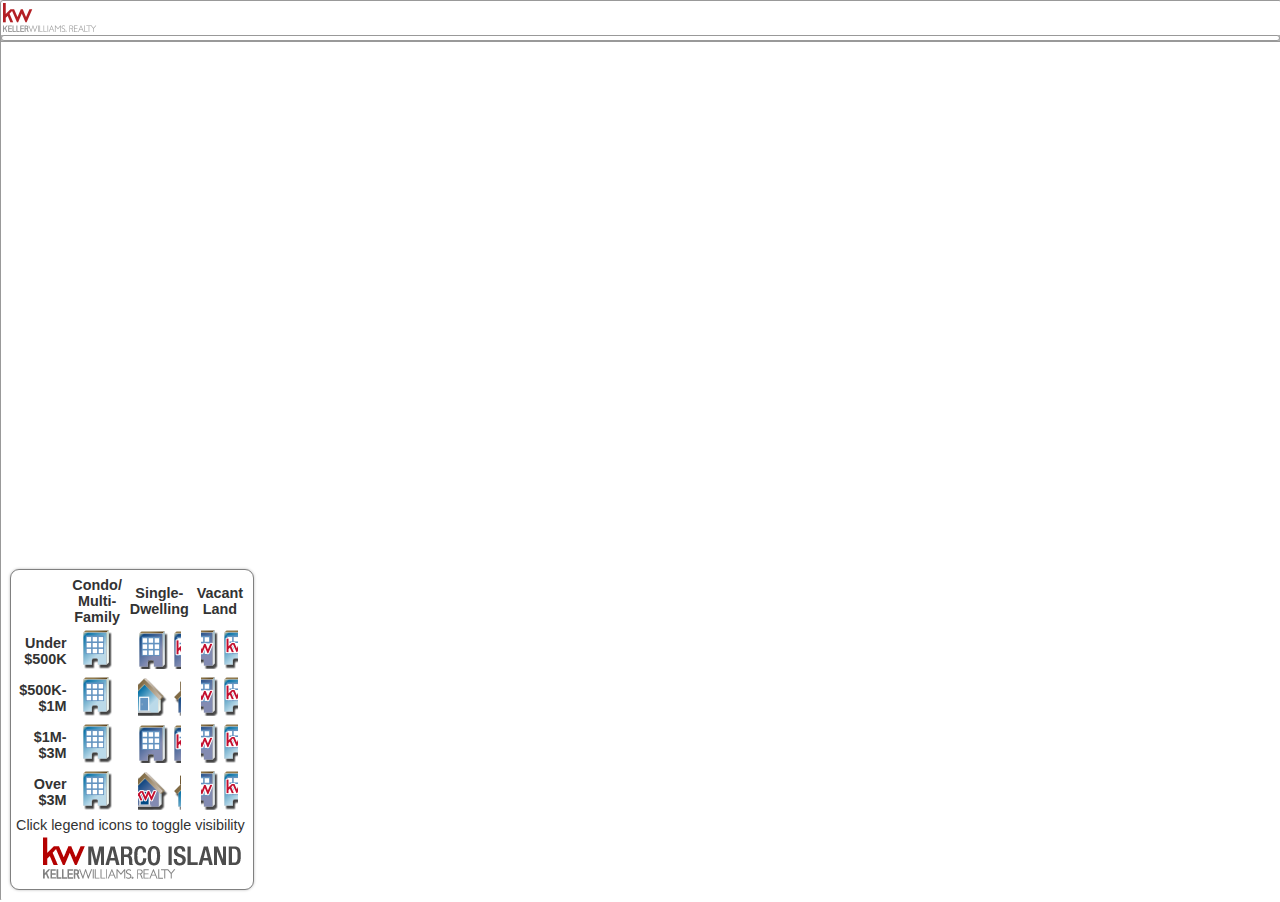
==== index.html @ 0f89864e "split the maps into separate files" ====
﻿<!DOCTYPE html>
<html>
  <head>
    <meta http-equiv="Content-Type" content="text/html; charset=utf-8">
    <title>Keller Williams Marco Island Realty - Property Locator Map</title>
    <link rel="stylesheet" type="text/css" href="//js.arcgis.com/3.10/js/dojo/dijit/themes/claro/claro.css">
    <link rel="stylesheet" type="text/css" href="//js.arcgis.com/3.10/js/dojo/dijit/themes/claro/document.css">

    <link rel="stylesheet" type="text/css" href="//js.arcgis.com/3.10/js/dojo/dojox/layout/resources/FloatingPane.css">

    <link rel="stylesheet" type="text/css" href="//js.arcgis.com/3.10/js/esri/css/esri.css" />

    <link rel="stylesheet" type="text/css" href="css/layout.css">
    <!--[if IE]>
      <link rel="stylesheet" type="text/css" href="css/ie.css" />
    <![endif]-->
    <script type="text/javascript">
    var path_location = location.pathname.replace(/\/[^/]+$/, '');
    var dojoConfig = {
      parseOnLoad: true,
      packages: [{
        name: "esriTemplate",
        location: path_location
      }, {
        name: "utilities",
        location: path_location + '/javascript'
      }, {
        name: "apl",
        location: path_location + '/apl'
      },{
        name: "templateConfig",
        location: path_location
      }]
    };
    </script>
    <script type="text/javascript" src="//js.arcgis.com/3.10/">

    </script>
    <script type="text/javascript">
      dojo.require("esri.layout");
    </script>
 
    <script type="text/javascript" src="javascript/layout.js">
    </script>
		<script type="text/javascript" src="javascript/layout-original-index.js">
    </script>
    <script type="text/javascript">
      dojo.require("utilities.App");
      dojo.require("dojo.on");
      dojo.require("templateConfig.commonConfig");
 

      var i18n;
      dojo.ready(function(){


        i18n = dojo.i18n.getLocalization("esriTemplate","template");
        var  defaults = {
        	//The ID for the map from ArcGIS.com
        	// KWMI webmap: c1f7b48714c444428f253575a2be4e00
        	//Old KWMI webmap: 56b788d27a69416dbb644444a8ae4261
        	//webmap for authorization testing: ce20efa75f3b44f88a0a105d1cb44612
        	//webmap for proof with just 6 layers (house-kw, house-other, condo-kw, condo-other, vacant-kw, vacant-other): c1f7b48714c444428f253575a2be4e00
        	//webmap for 3rd proof: 6501c55424c6471581d98e0efe115297
        	//webmap for TEST of Final version: 74654601f5a24f8d874cc6093b9539b8
        	//webmap for Final version: "6501c55424c6471581d98e0efe115297",
        	//webmap for TEST of New Version with Naples included: "8ac113196e0947199231d4432416efaa",
        	webmap: "6501c55424c6471581d98e0efe115297",
        //Modify this to point to your sharing service URL if you are using the portal
        sharingurl: "http://www.arcgis.com",//for example: "http://www.arcgis.com",
        
        ////When editing you need to specify a proxyurl (see below) if the service is on a different domain
        //Specify a proxy url if you will be editing, using the elevation profile or have secure services or web maps that are not shared with everyone.
        //proxyurl: "http://dd.maps.com/demos_4/DotNet/proxy.ashx",
        //proxyurl: "http://localhost:17161/basic-viewer-template/DotNet/proxy.ashx",
        proxyurl: "http://kwmi.maps.com/DotNet/proxy.ashx",
       //The id for the web mapping application item that contains configuration info - in most
        //cases this will be null.
        appid: "",
        //set to true to display the title
        displaytitle: true,
        //Enter a title, if no title is specified, the webmap's title is used.
        title: "",
        //Enter a description for the application. This description will appear in the left pane
        //if no description is entered the webmap description will be used.
        description: "",
        //specify an owner for the app - used by the print option. The default value will be the web map's owner
        owner: '',
        //Specify a color theme for the app. Valid options are gray,blue,purple,green and orange
        theme: 'gray',
        //Optional tools - set to false to hide the tool
        //set to false to hide the zoom slider on the map
        displayslider: true,
        displaymeasure: false,
        displaybasemaps: true,
        displayoverviewmap: true,
        displayeditor: false,
        displaylegend: false,
        displaysearch: true,
        displaylayerlist: false,
        displaybookmarks: false,
        displaydetails: false,
        displaytimeslider: false,
        displayprint: false,
        displayprintlegend: false,
        displayeditortoolbar: false,
        displaymapwidgets:false, //deprecated. After the June 2014 release set displayHome and displayLocate instead
        home: true,
        locate: true,
        //i18n.viewer.main.scaleBarUnits,
        //The elevation tool uses the  measurement tool to draw the lines. So if this is set
        //to true then displaymeasure needs to be true too. NOTE: THis tool is deprecated and should no 
        //longer be used in the Basic Viewer. Use the new version of the template instead
        //https://github.com/Esri/elevation-profile-template
        displayelevation: false,
        //This option is used when the elevation chart is displayed to control what is displayed when users mouse over or touch the chart. When true, elevation gain/loss will be shown from the first location to the location under the cursor/finger.
        showelevationdifference: false,
        displayscalebar: true,
        displayshare: false,
        //Set to true to display the left panel on startup. The left panel can contain the legend, details and editor. Set to true to
        //hide left panel on initial startup. 2
        leftPanelVisibility: true,
        //If the webmap uses Bing Maps data, you will need to provide your Bing Maps Key
        bingmapskey: commonConfig.bingMapsKey,
        //Get the default map units
        units: commonConfig.units, 
        //specify a group in ArcGIS.com that contains the basemaps to display in the basemap gallery
        //example: title:'ArcGIS Online Basemaps' , owner:esri
        basemapgroup: {
        	title: null, //'AGOL_basemaps_simple_subset', //null
          owner: null //'jessemaps' //null
        },
        //Enter the URL's to the geometry service, print task and geocode service. 
        helperServices: commonConfig.helperServices,
        //Set the label in the nls file for your browsers language
        printlayouts: [{
          layout: 'Letter ANSI A Landscape',
          label: i18n.tools.print.layouts.label1,
          format: 'PDF'
        }, {
          layout: 'Letter ANSI A Portrait',
          label: i18n.tools.print.layouts.label2,
          format: 'PDF'
        }, {
          layout: 'Letter ANSI A Landscape',
          label: i18n.tools.print.layouts.label3,
          format: 'PNG32'
        }, {
          layout: 'Letter ANSI A Portrait',
          label: i18n.tools.print.layouts.label4,
          format: 'PNG32'
        }],
        printlayout: false,
        printformat: "PNG32",
        //Specify the geocoder options. By default uses the geocoder widget with the default locators. If you specify a url value then that locator will be used.
        placefinder: {
          "url": "",
          "countryCode":"",
          "currentExtent":false,
          "placeholder": "",
          "singleLineFieldName":""
        },
        //when true locations searches use the current map extent. 
        searchextent: false,
        //Set link text and url parameters if you want to display clickable links in the upper right-corner
        //of the application.
        //ArcGIS.com. Enter link values for the link1 and link2 and text to add links. For example
        //url:'http://www.esri.com',text:'Esri'
        link1: {
          url: '',
          text: ''
        },
        link2: {
          url: '',
          text: ''
        },
        //specify the width of the panel that holds the editor, legend, details
        leftpanewidth: 285,
        //Restrict the map's extent to the initial extent of the web map. When true users
        //will not be able to pan/zoom outside the initial extent.
        constrainmapextent: false,
        //Provide an image and url for a logo that will be displayed as a clickable image
        //in the lower right corner of the map. If nothing is specified then the esri logo will appear.
        customlogo: {
        	image: 'images/mdc/KWRealtyMarcoIsland-Mapscom_logos-white.png', //Maps-logo-white-110x36.png //KWRealtyMarcoIsland-Mapscom_logos-white.png  //'images/mdc/MapscomLogo_143x34.png'  //"images/mdc/Maps-logo-white-110x36.png"
          link: ''
        },
        //embed = true means the margins will be collapsed to just include the map no title or links
        embed: true
      };
        var supportsLocalization = true;
        var app = new utilities.App(defaults, supportsLocalization);
        dojo.on(app, "ready", function(config){

          initMap(config);
        });

      });

    </script>
  </head>

  <body class="claro">
		<div id="bc" data-dojo-type="dijit.layout.BorderContainer" data-dojo-props="design:'headline', gutters:false"
    style="width:100%; height:100%;padding:0;">
      <!-- Header Section-->
      <div id="header" data-dojo-type="dijit.layout.ContentPane" data-dojo-props="region:'top'">
        <!--Title dyanmically generated -->
        <div id="nav" style='display:none;'>
          <!-- links are dynamically generated-->
          <ul>
            <li id="link1List"></li>
            <li>|</li>
            <li id="link2List"></li>
          </ul>
        </div>
      </div>
      <!--End Header-->
      <!-- Main Content Section (map, toolbars, left panel)-->
      <div id="mainWindow" data-dojo-type="dijit.layout.ContentPane" data-dojo-props="region:'center'"
      style="width:100%;height:100%;">
        <div data-dojo-type="dijit.layout.BorderContainer" data-dojo-props="design:'headline',gutters:false"
        style="width:100%;height:100%;padding:0;">
          <!-- Toolbar (Search Basemap Measure)-->
          <div id="toolbarContainer_bv" data-dojo-type="dijit.layout.ContentPane" data-dojo-props='region:"top"'>
            <div data-dojo-type="dijit.Toolbar">
              <div id="webmap-toolbar-left">
                <!--Toolbar buttons (Legend, Details, Edit) created dynamically-->
              </div>
              <div id="webmap-toolbar-right">
                <!--create the search tool-->
              </div>
              <div id="webmap-toolbar-center">
                <!--Basemap,measure,share,time and layer list tools added if enabled-->
              </div>
            </div>
          </div>
          <!--End Toolbar-->
          <!--Left Panel-->
          <div data-dojo-type="dijit.layout.BorderContainer" id="leftPane" data-dojo-props="design:'headline', gutters:false,region:'left'"
          style="height:100%;padding:0;display:none;"></div>
          <!--End Left Panel-->
          <!-- Map Section -->
          <div id="map" data-dojo-type="dijit.layout.ContentPane" data-dojo-props='region:"center"' dir="ltr">
            <div id="logo" class="logo" style="display:none;">
              <!--If a logo is specified in config section then the logo will be added
              to the map-->
            </div>

						<div id="legendCustom" class="interior-graphics">
							
							<table>
								<tr>
									<td> </td>
									<td class="legendColumnnHeader">Condo/<br />Multi-<br />Family</td>
									<td class="legendColumnnHeader">Single-<br />Dwelling</td>
									<td class="legendColumnnHeader">Vacant<br />Land</td>
								</tr>
								<tr class="iconRow">
									<td>Under<br />$500K</td>
										<td><input type='checkbox' name='CondoClass5' class="legendIconSprite condo" value='CondoClass5' id="CondoClass5" /><label for="CondoClass5"></label></td>
										<td><input type='checkbox' name='HouseClass5' class="legendIconSprite house" value='HouseClass5' id="HouseClass5" checked="checked"/><label for="HouseClass5"></label></td>
										<td><input type='checkbox' name='VacantClass5' class="legendIconSprite vacant" value='VacantClass5' id="VacantClass5" /><label for="VacantClass5"></label></td>
								</tr>
								<tr class="iconRow">
									<td>$500K-<br />$1M</td>
										<td><input type='checkbox' name='CondoClass4' class="legendIconSprite condo" value='CondoClass4' id="CondoClass4" /><label for="CondoClass4"></label></td>
										<td><input type='checkbox' name='HouseClass4' class="legendIconSprite house" value='HouseClass4' id="HouseClass4" checked="checked"/><label for="HouseClass4"></label></td>
										<td><input type='checkbox' name='VacantClass4' class="legendIconSprite vacant" value='VacantClass4' id="VacantClass4" /><label for="VacantClass4"></label></td>
								</tr>
								<tr class="iconRow">
									<td>$1M-<br />$3M</td>
										<td><input type='checkbox' name='CondoClass10' class="legendIconSprite condo" value='CondoClass10' id="CondoClass10" /><label for="CondoClass10"></label></td>
										<td><input type='checkbox' name='HouseClass10' class="legendIconSprite house" value='HouseClass10' id="HouseClass10" checked="checked"/><label for="HouseClass10"></label></td>
										<td><input type='checkbox' name='VacantClass10' class="legendIconSprite vacant" value='VacantClass10' id="VacantClass10" /><label for="VacantClass10"></label></td>
								</tr>
								<tr class="iconRow">
									<td>Over<br />$3M</td>
										<td><input type='checkbox' name='CondoClass2' class="legendIconSprite condo" value='CondoClass2' id="CondoClass2" /><label for="CondoClass2"></label></td>
										<td><input type='checkbox' name='HouseClass2' class="legendIconSprite house" value='HouseClass2' id="HouseClass2" checked="checked"/><label for="HouseClass2"></label></td>
										<td><input type='checkbox' name='VacantClass2' class="legendIconSprite vacant" value='VacantClass2' id="VacantClass2" /><label for="VacantClass2"></label></td>
								</tr>
								<tr>
									<td colspan="4">
										<div class="legendNote">Click legend icons to toggle visibility</div>
										<img src="images/kwmi/KellerWilliamsRealtyMarcoIsland_logo_200x44.png" alt="Keller Williams Marco Island" />

									</td>
								</tr>
							</table>
						</div>

						<!--<div id="legendStatic" class="interior-graphics">
							<img src="images/kwmi/KWMI_legend3_transparent.png" alt="map legend" />
						</div>-->

            <!--Floating window that contains the measure dijit-->
            <div id="floater">
              <div id="measureDiv"></div>
            </div>
            <!--Floating window contains the time slider-->
            <div id="timeFloater" style='display:none;'></div>
          </div>
          <!--end Map section-->
        </div>
				<div id="kellerWilliamsLogo"><img src="images/kwmi/KellerWilliamsRealtyMarcoIsland_logoWhite_148x35.png" alt="Keller Williams Marco Island Realty" /></div>
      </div>
      <div id="bottomPane" dojotype="dijit.layout.ContentPane" region="bottom"
      gutters="false" style="display:none;margin:10px 5px;width:auto;height:275px;background-color:white;"></div>
      <!-- End Main Content section-->
    </div>
  </body>

</html>
---- css/layout.css ----
html,body {
  height:100%;
  width:100%;
  overflow:hidden;
  margin:0;
  padding:0;

}
/*The image specified for the body is used to apply the gradient background to the entire page*/
body {
  font-family:"helvetica neue", helvetica, arial, sans-serif;
  color:#333;
  margin:0px;
  padding:0px;
}

.HomeButton .home{
background-color: #545454;

}
.HomeButton .home:hover {
background-color:#eee;
background-color: rgb(238, 238, 238);
}

.HomeButton .home:active {
background-color:#ddd;
}
.LocateButton .zoomLocateButton {
 position: absolute;
 top:165px;
 left:20px;
 z-index: 50;
 background-color: #545454;
}
.HomeButton .home:hover{
 background-color: #CEE1EC;  
}
.LocateButton .zoomLocateButton:hover {
 background-color: #CEE1EC;
}


.notembed{
  height:98%;
  width:98%;
  margin:0 10px;
  padding:0;
}
.notembed #header{
  padding:4px;
  overflow:hidden;
}
.embed #map{
  background-color: transparent;
}
.embed .claro .dijitContentPane {
  padding:0px !important;
  margin:0px !important;
}
#header{
  padding:0px;
  overflow:hidden;
}

#webmapTitle{
  font-family:"gill sans",helvetica,arial,sans-serif;
  color: #333;
  font-size:32px;
  max-width:72%;
  float:left;
  white-space: nowrap;  
  overflow: hidden;  
  text-overflow: ellipsis;
  -o-text-overflow:ellipsis;
  padding-top:0px;
  margin-top:0px;
}
.esriPrint{
  padding:0px !important;
}
/*The main window is the box that contains the map, tools and left panel.*/
#mainWindow{
  border:solid 1px #999;
  padding:0px;
  -webkit-border-radius: 3px;
  -moz-border-radius: 3px;
  border-radius: 3px;
  -moz-box-shadow: 0 0 5px #888;
  -webkit-box-shadow: 0 0 5px #888;
  box-shadow: 0 0 5px #888;
}
#map {
  z-index: 0;
  padding:0px;
  border-right:solid 1px #999;
  border-bottom:solid 1px #999;
  -moz-box-shadow: inset 0 0 5px #888;
  -webkit-box-shadow: inset 0 0 5px #888;
  box-shadow: inner 0 0 5px #888;
  background-color:#fff;
}

/*Left pane contains a stack container with legend and webmap details*/
#leftPane {
  padding:0px;
  width:0px;
  border-right:solid 1px #999;
}
#leftPane a{
  color:#336699;
}
.dijitContentPane{
   overflow:visible;
}
#legendPanel{
/*width:100%;*/
}
#detailsPanel span,#legendPanel span{
  padding:0px;
}
#stackContainer {
  margin:0;
}
#stackContainer .panel_content {
  overflow-y:auto;
}
.esriScalebar{
  padding-right: 55px;
  padding-bottom: 11px;
}
/*styles for the top toolbar and buttons*/
#toolbarContainer_bv{
  overflow:visible;
  width:100% !important;
  padding:0px !important;
  height:34px;
  margin:0;
  color:#fff;
}
/*override claro background and other props*/
#toolbarContainer_bv .dijitToolbar {
  height:100%;
  overflow: visible;
}

.claro .dijitButton .dijitButtonNode, .claro .dijitDropDownButton .dijitButtonNode, .claro .dijitComboButton .dijitButtonNode, .claro .dijitToggleButton .dijitButtonNode{
background-image:none !important;
}
.claro .dijitToolbar{
  padding:0 !important;
}

/*Measure toggle button*/
.claro .dijitToolbar .dijitButtonNode:hover {
  color:#333;
}
.claro .dijitToolbar .dijitToggleButtonChecked .dijitButtonNode {
   color:#333;
   border-style: solid;
}
.claro .dijitToolbar .dijitButtonNode{
  color:#fff;
}

/*The top toolbar is split into three sections. */
#webmap-toolbar-left {
  float: left;
}

#webmap-toolbar-center {
  float: right;
}

#webmap-toolbar-right {
  float: right;
  width:250px;
}
#legendButton{
    color:#fff;
}
#detailButton{
    color:#fff;
}
/*Style for company logo added to the map*/
.logo{
  bottom:55px;
  cursor:pointer;
  position:absolute;
  right:20px;
  z-index:30;
}
.logo img{
  border:none;
}
/*Style for custom legend added to map*/
.interior-graphics{
  position:absolute;
  z-index:30;
  background-color: white;
  border: 1px solid gray;
  webkit-border-radius: 9px;
  -moz-border-radius: 9px;
  border-radius: 9px;
  -webkit-box-shadow: 0px 0px 3px 0px rgba(187,187,187,1);
  -moz-box-shadow: 0px 0px 3px 0px rgba(187,187,187,1);
  box-shadow: 0px 0px 3px 0px rgba(187,187,187,1);
}
.interior-graphics img{
  border:none;
  padding: 3px;
}

#legendCustom{
  bottom:10px;
  left:10px;
  font-weight:bold;
  font-size: 0.9em;
}
#legendStatic{
  bottom:10px;
  right:10px;
}

.legendNote {
  text-align: center;
  font-weight: normal;
}

#legendCustom table {
  margin: 4px 5px 0px 2px; /*(t r b l)*/
}

#legendCustom table tr:last-child {
  border-top: 1px solid silver;
}

#legendCustom table tr td:first-child{
  text-align:right;
}

/*Styles for the Custom Layer-Toggle Legend*/
.legendColumnnHeader {
  text-align:center;
}

.legendColumnnHeader.rotated {
/* Safari */
-webkit-transform: rotate(-45deg);

/* Firefox */
-moz-transform: rotate(-45deg);

/* IE */
-ms-transform: rotate(-45deg);

/* Opera */
-o-transform: rotate(-45deg);

/* Internet Explorer */
filter: progid:DXImageTransform.Microsoft.BasicImage(rotation=3);
}

.iconRow td {
  text-align: center;
}

input[type=checkbox].condo, input[type=checkbox].house, input[type=checkbox].vacant {
display:none;
}
       
input[type=checkbox] + label
{
      
height: 40px;
width: 37px;
display:inline-block;
padding: 0 0 0 0px;
text-align:center;
}


input[type=checkbox].legendIconSprite + label
{
  background: url('../images/kwmi/legendIconSprite.png') no-repeat top left;
}

input[type=checkbox].condo + label
{
  background-position: 0 0;
  width: 30px; height: 40px;
}
input[type=checkbox].house + label
{
  background-position: -35px 0;
  width: 43px; height: 39px;
}
input[type=checkbox].vacant + label
{
  background-position: -83px 0;
}

/*Class4 = Green*/
#CondoClass4:checked + label
{
  background-position: -197px 0;
  width: 30px; height: 40px;
}
#HouseClass4:checked + label
{
  background-position: -573px 0;
  width: 43px; height: 39px;
}
#VacantClass4:checked + label
{
  background-position: -1041px 0;
}
    
/*Class3 = Blue*/
#CondoClass3:checked + label
{
  background-position: -127px 0;
  width: 30px; height: 40px;
}
#HouseClass3:checked + label
{
  background-position: -477px 0;
  width: 43px; height: 39px;
}
#VacantClass3:checked + label
{
  background-position: -953px 0;
}

/*Class2 = Orange*/
#CondoClass2:checked + label
{
  background-position: -267px 0;
  width: 30px; height: 40px;
}
#HouseClass2:checked + label
{
  background-position: -669px 0;
  width: 43px; height: 39px;
}
#VacantClass2:checked + label
{
  background-position: -1129px 0;
}

/*Class1 = Purple*/
#CondoClass1:checked + label
{
  background-position: -337px 0;
  width: 30px; height: 40px;
}
#HouseClass1:checked + label
{
  background-position: -765px 0;
  width: 43px; height: 39px;
}
#VacantClass1:checked + label
{
  background-position: -1217px 0;
}

/*input[type=checkbox].condo + label
{
  background: url('../images/kwmi/condo_lightgray_40.png');
  background-size: 28px 37px;
  background-repeat: no-repeat;
  background-position: center;
}
input[type=checkbox].house + label
{
  background: url('../images/kwmi/house_lightgray_40.png');
  background-size: 40px 37px;
  background-repeat: no-repeat;
  background-position: center;
}
input[type=checkbox].vacant + label
{
  background: url('../images/kwmi/palm_lightgray_40.png');
  background-size: 37px 36px;
  background-repeat: no-repeat;
  background-position: center;
}*/
   
 
/*#CondoClass4:checked + label
{
  background: url('../images/kwmi/condo_green_40.png');
  background-size: 28px 37px;
  background-repeat: no-repeat;
  background-position: center;
}
#HouseClass4:checked + label
{
  background: url('../images/kwmi/house_green_40.png');
  background-size: 40px 37px;
  background-repeat: no-repeat;
  background-position: center;
}
#VacantClass4:checked + label
{
  background: url('../images/kwmi/palm_green_40.png');
  background-size: 37px 36px;
  background-repeat: no-repeat;
  background-position: center;
}
    
  
#CondoClass3:checked + label
{
  background: url('../images/kwmi/condo_blue_40.png');
  background-size: 28px 37px;
  background-repeat: no-repeat;
  background-position: center;
}
#HouseClass3:checked + label
{
  background: url('../images/kwmi/house_blue_40.png');
  background-size: 40px 37px;
  background-repeat: no-repeat;
  background-position: center;
}
#VacantClass3:checked + label
{
  background: url('../images/kwmi/palm_blue_40.png');
  background-size: 37px 36px;
  background-repeat: no-repeat;
  background-position: center;
}


#CondoClass2:checked + label
{
  background: url('../images/kwmi/condo_orange_40.png');
  background-size: 28px 37px;
  background-repeat: no-repeat;
  background-position: center;
}
#HouseClass2:checked + label
{
  background: url('../images/kwmi/house_orange_40.png');
  background-size: 40px 37px;
  background-repeat: no-repeat;
  background-position: center;
}
#VacantClass2:checked + label
{
  background: url('../images/kwmi/palm_orange_40.png');
  background-size: 37px 36px;
  background-repeat: no-repeat;
  background-position: center;
}


#CondoClass1:checked + label
{
  background: url('../images/kwmi/condo_purple_40.png');
  background-size: 28px 37px;
  background-repeat: no-repeat;
  background-position: center;
}
#HouseClass1:checked + label
{
  background: url('../images/kwmi/house_purple_40.png');
  background-size: 40px 37px;
  background-repeat: no-repeat;
  background-position: center;
}
#VacantClass1:checked + label
{
  background: url('../images/kwmi/palm_purple_40.png');
  background-size: 37px 36px;
  background-repeat: no-repeat;
  background-position: center;
}*/


/* Legend Icon Preloaders */
/*

input[type=checkbox].condo:before
{
  width:0;
  height:0;
  visibility:hidden;
  position:absolute;
}
input[type=checkbox].condo:before
{
  content: url('../images/kwmi/condo_lightgray_40.png');
}
input[type=checkbox].house:before
{
  content: url('../images/kwmi/house_lightgray_40.png');
}
input[type=checkbox].vacant:before
{
  content: url('../images/kwmi/palm_lightgray_40.png');

}
*/

/*Styles for the toolbar buttons*/
 .esriBasemapIcon {
  background-image: url(../images/Basemap16.png);
  background-repeat: no-repeat;
  display: inline-block;
  height: 16px;
  width: 16px;
  margin: 4px 0 4px 4px;
}
.esriLegendIcon{
  background-image: url(../images/Legend16.png);
  background-repeat:no-repeat;
  display:inline-block;
  height:16px;
  width:16px;
  margin: 4px 0 4px 4px;
}
.esriDetailsIcon{
  background-image:url(../images/details.png);
  background-repeat:no-repeat;
  display:inline-block;
  height:16px;
  width:16px;
  margin:4px 0 4px 4px;
}
.esriBookmarkIcon{
  background-image:url(../images/bookmarks.png);
  background-repeat:no-repeat;
  display:inline-block;
  height:16px;
  width:16px;
  margin: 4px 0 4px 4px;
}
.esriLayerIcon{
  background-image:url(../images/contents.png);
  background-repeat:no-repeat;
  display:inline-block;
  height:16px;
  width:16px;
  margin:4px 0 4px 4px;
}
.esriMeasureIcon {
  background-image: url(../images/Measure_Area16.png);
  background-repeat: no-repeat;
  display: inline-block;
  height: 16px;
  width: 16px;
  margin: 4px 0 4px 4px;
}
.esriLinkIcon{
  background-image: url(../images/LinkTo16.png);
  background-repeat: no-repeat;
  display: inline-block;
  height: 16px;
  width: 16px;
  margin: 4px 0 4px 4px;
}
.esriPrint .dijitComboButton .dijitIcon{
  background-image:url(../images/genericprint.png);
  background-repeat:no-repeat;
  display:inline-block;
  height:16px;
  width:16px;
  margin:4px 0 4px 4px;
}
.esriPrintIcon{
  background-image:url(../images/genericprint.png);
  background-repeat:no-repeat;
  display:inline-block;
  height:16px;
  width:16px;
  margin:4px 0 4px 4px;
}
.esriPrint{
  display:inline-block;

}
 .claro .dijitComboButton:hover{
   color:#333;
   background-color: #E2EBF2;
}
.esriLoadingIcon{
  background-image:url(../images/loading_black.gif);
  background-repeat:no-repeat;
  display:inline-block;
  height:16px;
  width:16px;
  margin:4px 0 4px 4px;
}
.esriTimeIcon{
  background-image: url(../images/timer.png);
  background-repeat:no-repeat;
  display:inline-block;
  height:16px;
  width:16px;
  margin:4px 0 4px 4px;
}
.esriEditIcon{
  background-image: url(../images/edit_20x20.png);
  background-repeat: no-repeat;
  display: inline-block;
  height: 16px;
  width: 16px;
  margin: 4px 0 4px 4px;
}
.twitterIcon {
  background-image: url(../images/twittersm.png);
  background-repeat:no-repeat;
  width: 16px;
  height: 16px;
  padding-right:2px;
}
.emailIcon {
  background-image: url(../images/email.png);
  background-repeat:no-repeat;
  width: 16px;
  height: 16px;
  padding-right:2px;
}
.facebookIcon {
  background-image: url(../images/facebook.png);
  background-repeat:no-repeat;
  width: 16px;
  height: 16px;
  padding-right:2px;
}
/*style for the print link*/
.esriPrintout{
  color:#fff;
}
/*styles for the share dropdown menu items*/
.iconLink{
  text-decoration:none;
  border: 0 none;
  color:#333;
}
 td.dijitMenuItemIconCell,td.dijitMenuItemLabel{
  padding:5px 5px !important;
 }
.dijitMenuItem{
  padding:10px 10px !important;
}
/*change the default arrow used by the basemap dropdown button from black to gray*/
.claro .dijitArrowButtonInner {
  background-image: url("../images/buttonArrows.png"); 
  background-position:-152px 53%;
}
/*Use a white arrow for the dropdown*/
.claro .dijitArrowButtonInner {
  background-image: url("../images/buttonArrows.png");
  background-position:-53px 53% !important;
}
/*Use a white arrow for the basemap, bookmarks and share dropdown buttons*/
/*#basemapBtn_label + span, #shareButton_label + span, #bookmarkButton_label + span,#layerBtn_label  + span{
  background-position:-53px 53%;
}*/
/*Styles for the links to Esri and ArcGIS.com*/
#nav {
  float:right;
  position:absolute;
  right:10px;
  top:10px;
  height:100%;
}
#nav a:link,
#nav a:visited{
  padding:5px 5px 4px 5px;
  color:#666;
  text-decoration:none;
}
#nav a:hover{
  text-decoration:underline;
  color:#444;
}
#nav ul{
  padding:bottom:5px;
}
#nav li {
  display:inline;
  padding:0;
  margin:0;
}

#basemapGallery{
  z-index: 1;
  position:relative;
  overflow: auto !important;
  background-color: #FFF;
  border: 1px solid #ccc;
}
#layerMenu{
  background-color: #FFF !important;
  border: 1px solid #ccc !important;
}
.menuIcon{
  width:16px;
  height: 16px;
}
.claro .dijitMenu{
  border: none;
}
/*Border for the overview map*/
.esriOverviewMap.ovwTR .ovwContainer { 
  border-bottom: 2px solid #999 !important;
  border-left: 2px solid #999 !important;
  -webkit-border-bottom-left-radius: 4px !important;
  -moz-border-radius-bottomleft: 4px !important;
  border-bottom-left-radius: 4px !important;
  padding: 0 !important;
}

 /*CSS Styles for the measurement widget floating panel*/
#floater {
   top:0px;
   left:50px;
   overflow:hidden;
   background-color:#fff;
   border: solid 1px #999;
   border-radius:3px;
  -moz-border-radius:3px;
  -webkit-border-radius: 3px; 
  padding:0px !important;
} 
.dojoxFloatingPaneContent{
  font-family:"helvetica neue", helvetica, arial, sans-serif;
  font-size:8pt;
  font-weight:bold;
  padding-bottom:4px;
}
.dojoxFloatingPaneTitle{
  color:#fff;
  font-family:"helvetica neue", helvetica, arial, sans-serif;
  font-size:12pt;
  font-weight:bold;
  width:100%;
  padding-left:8px;
}

/*Styles for the time slider floating window*/
#timeFloater {
  position:absolute;
  top:30px;
  left:0px;
   overflow:hidden;
   background-color:#fff;
   border: solid 1px #999;
   border-radius:3px;
  -moz-border-radius:3px;
  -webkit-border-radius: 3px; 
  padding:0px !important;

} 
.timeLabel{
   text-align:center;
   padding:20px;
}

#measureDiv{
  padding:2px !important;
}
#measureTool{
  width:214px;
}


/*remove the botttom border from the measurement tools result label*/
.resultLabel{
  border-bottom:none !important;
  font-family:"helvetica neue", helvetica, arial, sans-serif;
}



/*slider customizations*/
.esriSimpleSliderVertical .esriSimpleSliderIncrementButton ,.esriSimpleSliderVertical .esriSimpleSliderDecrementButton  {
  -webkit-border-radius: 4px;
  -moz-border-radius: 4px;
  border-radius: 4px;
  box-shadow: 0 0 0.25em #BBBBBB;
  width:32px;
  height: 32px;
}

.esriSimpleSlider {
  border: none !important;
  background-color:transparent !important;
  color:#fff !important;
  box-shadow:none !important;
  -webkit-box-shadow:none;
  -moz-box-shadow:none;
}
.esriSimpleSlider div{
  margin-top:10px;
  margin-bottom:10px;
}
.esriSimpleSliderVertical .esriSimpleSliderIncrementButton:hover ,.esriSimpleSliderVertical .esriSimpleSliderDecrementButton:hover  {
  background:#eee;
  background: rgb(238, 238, 238);
}
/*Styles for the search box (find address or place)*/
.esriGeocoderResultsOpen .esriGeocoderContainer{
  position: relative;
  z-index:1;
}
.simpleGeocoder .esriGeocoderResults{
  color:#333;
}
.simpleGeocoder .esriGeocoderResult{
  color:#333;
}
.simpleGeocoder{
  top:0;
  vertical-align: top;
  line-height: 30px;
  position: relative;
}
.arcgisTheme .esriGeocoder {
  border-radius:2px;
  border: solid 1px #fff;
}
.arcgisTheme .esriGeocoder input {
  font-style: italic;
  color: #333;
}
/*Specify font for the popup window*/
.esriPopup{
  font-family:"helvetica neue",helvetica,arial,sans-serif;
}

/*.esriPopup .pointer.top {
  background-position: 0 -616px;
}
.esriPopup .pointer.topLeft {
  left: 0px; top: -43px; background-position: 0 -525px; width: 51px; height: 45px;
}

.esriPopup .pointer.topRight {
  right: 0px; top: -43px; background-position: 0 -707px; width: 51px; height: 45px;
}*/
/*Define styles for the close button on the measure window panel*/
#closeBtn{
  position:absolute;
  top:1px;
  right:4px;
}
#closeBtn img{border:none;}

.esriBookmarkItem{
  cursor:pointer;
}
.esriBookmarkItem:hover{
  background-color:#CEE1EC;
}

.esriTemplatePicker .tooltip{
    display:none;
}

.esriDrawingToolbar{
    position:absolute;
    top:0px;
    right:0px;
    left:0px;
    border:none !important;
    margin-bottom:40px;

}
#bookmarkView{
  width: 100%;
  max-height: 448px;
  z-index: 1;
  overflow: auto !important;
  background-color: #fff;
  border: 1px solid #ccc;
}

/*Template picker styles*/
#editDiv{
  clear:both;
  display:block;
}
.toolbar.templatePicker{
    position: absolute;
    top:20px;
}
.templatePicker {
  border:none;
  padding: 0;
  margin:3px;
}

.templatePicker .grid .groupLabel{
  font-weight:bold !important;
  padding:0px;
}
#editPanel{
  padding:0px !important;
}
#editDiv{
  padding-right:4px;
}
.templatePicker .grid .dojoxGridRow {
    border-bottom-color: #ccc;
    border-top-color: #ccc;
}
.templatePicker .grid  .selectedItem {
  border: 1px solid #999 !important;

}
#editDiv.dojoxGrid .grid{

}

#geocodeOtherResults{
  padding: 10px 0 6px 0;
}

.customMenuPopup{
  overflow-y:auto !important;
}

#kellerWilliamsLogo {
  position:absolute;
  top:0px;
  left:0px;
}
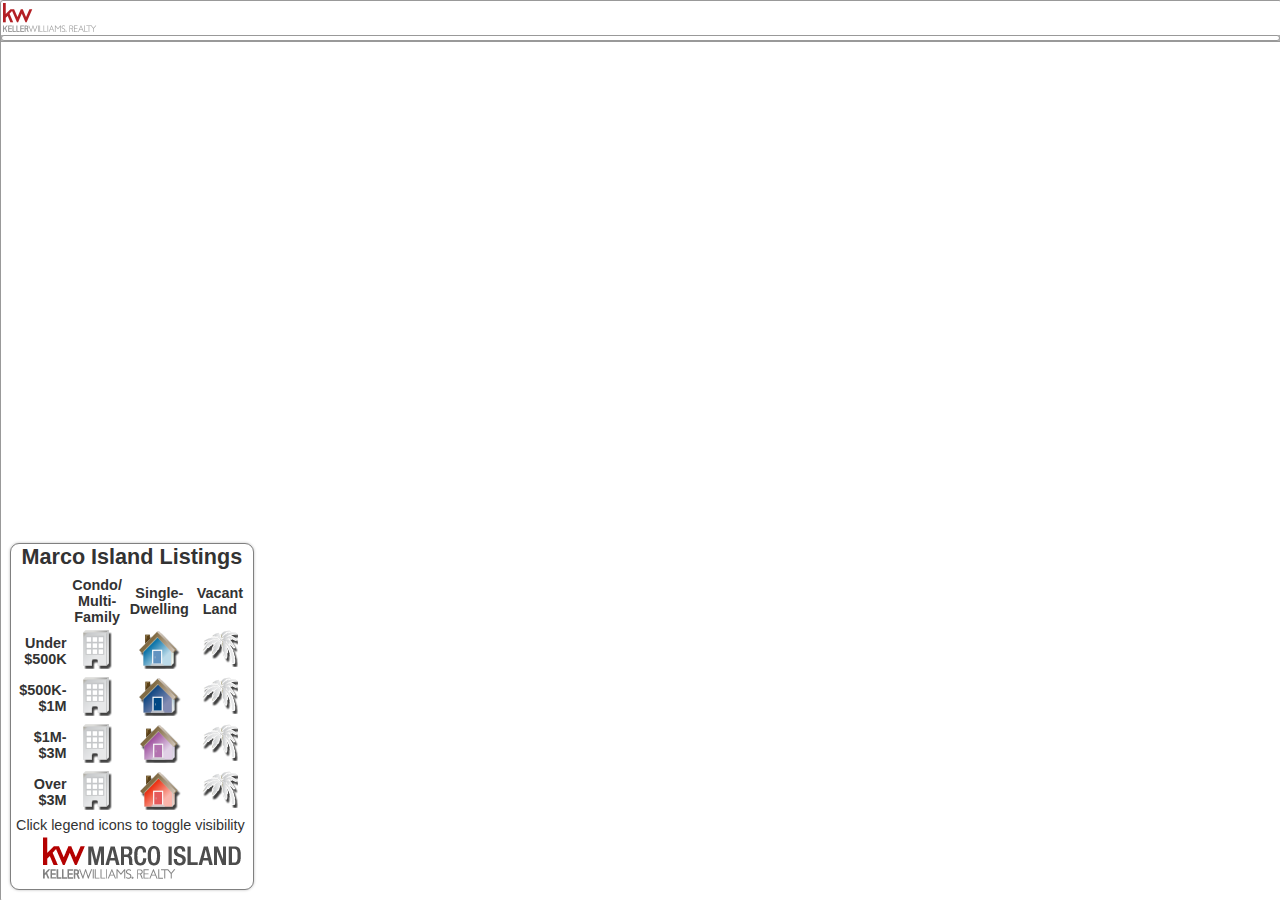
==== commit a10e1509: "Redirect old map at site root to marco-island map" ====
--- a/index.html
+++ b/index.html
@@ -1,314 +1,7 @@
-﻿<!DOCTYPE html>
+<!DOCTYPE html>
 <html>
-  <head>
-    <meta http-equiv="Content-Type" content="text/html; charset=utf-8">
-    <title>Keller Williams Marco Island Realty - Property Locator Map</title>
-    <link rel="stylesheet" type="text/css" href="//js.arcgis.com/3.10/js/dojo/dijit/themes/claro/claro.css">
-    <link rel="stylesheet" type="text/css" href="//js.arcgis.com/3.10/js/dojo/dijit/themes/claro/document.css">
-
-    <link rel="stylesheet" type="text/css" href="//js.arcgis.com/3.10/js/dojo/dojox/layout/resources/FloatingPane.css">
-
-    <link rel="stylesheet" type="text/css" href="//js.arcgis.com/3.10/js/esri/css/esri.css" />
-
-    <link rel="stylesheet" type="text/css" href="css/layout.css">
-    <!--[if IE]>
-      <link rel="stylesheet" type="text/css" href="css/ie.css" />
-    <![endif]-->
-    <script type="text/javascript">
-    var path_location = location.pathname.replace(/\/[^/]+$/, '');
-    var dojoConfig = {
-      parseOnLoad: true,
-      packages: [{
-        name: "esriTemplate",
-        location: path_location
-      }, {
-        name: "utilities",
-        location: path_location + '/javascript'
-      }, {
-        name: "apl",
-        location: path_location + '/apl'
-      },{
-        name: "templateConfig",
-        location: path_location
-      }]
-    };
-    </script>
-    <script type="text/javascript" src="//js.arcgis.com/3.10/">
-
-    </script>
-    <script type="text/javascript">
-      dojo.require("esri.layout");
-    </script>
- 
-    <script type="text/javascript" src="javascript/layout.js">
-    </script>
-		<script type="text/javascript" src="javascript/layout-original-index.js">
-    </script>
-    <script type="text/javascript">
-      dojo.require("utilities.App");
-      dojo.require("dojo.on");
-      dojo.require("templateConfig.commonConfig");
- 
-
-      var i18n;
-      dojo.ready(function(){
-
-
-        i18n = dojo.i18n.getLocalization("esriTemplate","template");
-        var  defaults = {
-        	//The ID for the map from ArcGIS.com
-        	// KWMI webmap: c1f7b48714c444428f253575a2be4e00
-        	//Old KWMI webmap: 56b788d27a69416dbb644444a8ae4261
-        	//webmap for authorization testing: ce20efa75f3b44f88a0a105d1cb44612
-        	//webmap for proof with just 6 layers (house-kw, house-other, condo-kw, condo-other, vacant-kw, vacant-other): c1f7b48714c444428f253575a2be4e00
-        	//webmap for 3rd proof: 6501c55424c6471581d98e0efe115297
-        	//webmap for TEST of Final version: 74654601f5a24f8d874cc6093b9539b8
-        	//webmap for Final version: "6501c55424c6471581d98e0efe115297",
-        	//webmap for TEST of New Version with Naples included: "8ac113196e0947199231d4432416efaa",
-        	webmap: "6501c55424c6471581d98e0efe115297",
-        //Modify this to point to your sharing service URL if you are using the portal
-        sharingurl: "http://www.arcgis.com",//for example: "http://www.arcgis.com",
-        
-        ////When editing you need to specify a proxyurl (see below) if the service is on a different domain
-        //Specify a proxy url if you will be editing, using the elevation profile or have secure services or web maps that are not shared with everyone.
-        //proxyurl: "http://dd.maps.com/demos_4/DotNet/proxy.ashx",
-        //proxyurl: "http://localhost:17161/basic-viewer-template/DotNet/proxy.ashx",
-        proxyurl: "http://kwmi.maps.com/DotNet/proxy.ashx",
-       //The id for the web mapping application item that contains configuration info - in most
-        //cases this will be null.
-        appid: "",
-        //set to true to display the title
-        displaytitle: true,
-        //Enter a title, if no title is specified, the webmap's title is used.
-        title: "",
-        //Enter a description for the application. This description will appear in the left pane
-        //if no description is entered the webmap description will be used.
-        description: "",
-        //specify an owner for the app - used by the print option. The default value will be the web map's owner
-        owner: '',
-        //Specify a color theme for the app. Valid options are gray,blue,purple,green and orange
-        theme: 'gray',
-        //Optional tools - set to false to hide the tool
-        //set to false to hide the zoom slider on the map
-        displayslider: true,
-        displaymeasure: false,
-        displaybasemaps: true,
-        displayoverviewmap: true,
-        displayeditor: false,
-        displaylegend: false,
-        displaysearch: true,
-        displaylayerlist: false,
-        displaybookmarks: false,
-        displaydetails: false,
-        displaytimeslider: false,
-        displayprint: false,
-        displayprintlegend: false,
-        displayeditortoolbar: false,
-        displaymapwidgets:false, //deprecated. After the June 2014 release set displayHome and displayLocate instead
-        home: true,
-        locate: true,
-        //i18n.viewer.main.scaleBarUnits,
-        //The elevation tool uses the  measurement tool to draw the lines. So if this is set
-        //to true then displaymeasure needs to be true too. NOTE: THis tool is deprecated and should no 
-        //longer be used in the Basic Viewer. Use the new version of the template instead
-        //https://github.com/Esri/elevation-profile-template
-        displayelevation: false,
-        //This option is used when the elevation chart is displayed to control what is displayed when users mouse over or touch the chart. When true, elevation gain/loss will be shown from the first location to the location under the cursor/finger.
-        showelevationdifference: false,
-        displayscalebar: true,
-        displayshare: false,
-        //Set to true to display the left panel on startup. The left panel can contain the legend, details and editor. Set to true to
-        //hide left panel on initial startup. 2
-        leftPanelVisibility: true,
-        //If the webmap uses Bing Maps data, you will need to provide your Bing Maps Key
-        bingmapskey: commonConfig.bingMapsKey,
-        //Get the default map units
-        units: commonConfig.units, 
-        //specify a group in ArcGIS.com that contains the basemaps to display in the basemap gallery
-        //example: title:'ArcGIS Online Basemaps' , owner:esri
-        basemapgroup: {
-        	title: null, //'AGOL_basemaps_simple_subset', //null
-          owner: null //'jessemaps' //null
-        },
-        //Enter the URL's to the geometry service, print task and geocode service. 
-        helperServices: commonConfig.helperServices,
-        //Set the label in the nls file for your browsers language
-        printlayouts: [{
-          layout: 'Letter ANSI A Landscape',
-          label: i18n.tools.print.layouts.label1,
-          format: 'PDF'
-        }, {
-          layout: 'Letter ANSI A Portrait',
-          label: i18n.tools.print.layouts.label2,
-          format: 'PDF'
-        }, {
-          layout: 'Letter ANSI A Landscape',
-          label: i18n.tools.print.layouts.label3,
-          format: 'PNG32'
-        }, {
-          layout: 'Letter ANSI A Portrait',
-          label: i18n.tools.print.layouts.label4,
-          format: 'PNG32'
-        }],
-        printlayout: false,
-        printformat: "PNG32",
-        //Specify the geocoder options. By default uses the geocoder widget with the default locators. If you specify a url value then that locator will be used.
-        placefinder: {
-          "url": "",
-          "countryCode":"",
-          "currentExtent":false,
-          "placeholder": "",
-          "singleLineFieldName":""
-        },
-        //when true locations searches use the current map extent. 
-        searchextent: false,
-        //Set link text and url parameters if you want to display clickable links in the upper right-corner
-        //of the application.
-        //ArcGIS.com. Enter link values for the link1 and link2 and text to add links. For example
-        //url:'http://www.esri.com',text:'Esri'
-        link1: {
-          url: '',
-          text: ''
-        },
-        link2: {
-          url: '',
-          text: ''
-        },
-        //specify the width of the panel that holds the editor, legend, details
-        leftpanewidth: 285,
-        //Restrict the map's extent to the initial extent of the web map. When true users
-        //will not be able to pan/zoom outside the initial extent.
-        constrainmapextent: false,
-        //Provide an image and url for a logo that will be displayed as a clickable image
-        //in the lower right corner of the map. If nothing is specified then the esri logo will appear.
-        customlogo: {
-        	image: 'images/mdc/KWRealtyMarcoIsland-Mapscom_logos-white.png', //Maps-logo-white-110x36.png //KWRealtyMarcoIsland-Mapscom_logos-white.png  //'images/mdc/MapscomLogo_143x34.png'  //"images/mdc/Maps-logo-white-110x36.png"
-          link: ''
-        },
-        //embed = true means the margins will be collapsed to just include the map no title or links
-        embed: true
-      };
-        var supportsLocalization = true;
-        var app = new utilities.App(defaults, supportsLocalization);
-        dojo.on(app, "ready", function(config){
-
-          initMap(config);
-        });
-
-      });
-
-    </script>
+	<head>
+		<title>Keller Williams Marco Island Realty - Property Locator Map -- Redirecting...</title>
+    <meta http-equiv="refresh" content="0;URL=marco-island.html" />
   </head>
-
-  <body class="claro">
-		<div id="bc" data-dojo-type="dijit.layout.BorderContainer" data-dojo-props="design:'headline', gutters:false"
-    style="width:100%; height:100%;padding:0;">
-      <!-- Header Section-->
-      <div id="header" data-dojo-type="dijit.layout.ContentPane" data-dojo-props="region:'top'">
-        <!--Title dyanmically generated -->
-        <div id="nav" style='display:none;'>
-          <!-- links are dynamically generated-->
-          <ul>
-            <li id="link1List"></li>
-            <li>|</li>
-            <li id="link2List"></li>
-          </ul>
-        </div>
-      </div>
-      <!--End Header-->
-      <!-- Main Content Section (map, toolbars, left panel)-->
-      <div id="mainWindow" data-dojo-type="dijit.layout.ContentPane" data-dojo-props="region:'center'"
-      style="width:100%;height:100%;">
-        <div data-dojo-type="dijit.layout.BorderContainer" data-dojo-props="design:'headline',gutters:false"
-        style="width:100%;height:100%;padding:0;">
-          <!-- Toolbar (Search Basemap Measure)-->
-          <div id="toolbarContainer_bv" data-dojo-type="dijit.layout.ContentPane" data-dojo-props='region:"top"'>
-            <div data-dojo-type="dijit.Toolbar">
-              <div id="webmap-toolbar-left">
-                <!--Toolbar buttons (Legend, Details, Edit) created dynamically-->
-              </div>
-              <div id="webmap-toolbar-right">
-                <!--create the search tool-->
-              </div>
-              <div id="webmap-toolbar-center">
-                <!--Basemap,measure,share,time and layer list tools added if enabled-->
-              </div>
-            </div>
-          </div>
-          <!--End Toolbar-->
-          <!--Left Panel-->
-          <div data-dojo-type="dijit.layout.BorderContainer" id="leftPane" data-dojo-props="design:'headline', gutters:false,region:'left'"
-          style="height:100%;padding:0;display:none;"></div>
-          <!--End Left Panel-->
-          <!-- Map Section -->
-          <div id="map" data-dojo-type="dijit.layout.ContentPane" data-dojo-props='region:"center"' dir="ltr">
-            <div id="logo" class="logo" style="display:none;">
-              <!--If a logo is specified in config section then the logo will be added
-              to the map-->
-            </div>
-
-						<div id="legendCustom" class="interior-graphics">
-							
-							<table>
-								<tr>
-									<td> </td>
-									<td class="legendColumnnHeader">Condo/<br />Multi-<br />Family</td>
-									<td class="legendColumnnHeader">Single-<br />Dwelling</td>
-									<td class="legendColumnnHeader">Vacant<br />Land</td>
-								</tr>
-								<tr class="iconRow">
-									<td>Under<br />$500K</td>
-										<td><input type='checkbox' name='CondoClass5' class="legendIconSprite condo" value='CondoClass5' id="CondoClass5" /><label for="CondoClass5"></label></td>
-										<td><input type='checkbox' name='HouseClass5' class="legendIconSprite house" value='HouseClass5' id="HouseClass5" checked="checked"/><label for="HouseClass5"></label></td>
-										<td><input type='checkbox' name='VacantClass5' class="legendIconSprite vacant" value='VacantClass5' id="VacantClass5" /><label for="VacantClass5"></label></td>
-								</tr>
-								<tr class="iconRow">
-									<td>$500K-<br />$1M</td>
-										<td><input type='checkbox' name='CondoClass4' class="legendIconSprite condo" value='CondoClass4' id="CondoClass4" /><label for="CondoClass4"></label></td>
-										<td><input type='checkbox' name='HouseClass4' class="legendIconSprite house" value='HouseClass4' id="HouseClass4" checked="checked"/><label for="HouseClass4"></label></td>
-										<td><input type='checkbox' name='VacantClass4' class="legendIconSprite vacant" value='VacantClass4' id="VacantClass4" /><label for="VacantClass4"></label></td>
-								</tr>
-								<tr class="iconRow">
-									<td>$1M-<br />$3M</td>
-										<td><input type='checkbox' name='CondoClass10' class="legendIconSprite condo" value='CondoClass10' id="CondoClass10" /><label for="CondoClass10"></label></td>
-										<td><input type='checkbox' name='HouseClass10' class="legendIconSprite house" value='HouseClass10' id="HouseClass10" checked="checked"/><label for="HouseClass10"></label></td>
-										<td><input type='checkbox' name='VacantClass10' class="legendIconSprite vacant" value='VacantClass10' id="VacantClass10" /><label for="VacantClass10"></label></td>
-								</tr>
-								<tr class="iconRow">
-									<td>Over<br />$3M</td>
-										<td><input type='checkbox' name='CondoClass2' class="legendIconSprite condo" value='CondoClass2' id="CondoClass2" /><label for="CondoClass2"></label></td>
-										<td><input type='checkbox' name='HouseClass2' class="legendIconSprite house" value='HouseClass2' id="HouseClass2" checked="checked"/><label for="HouseClass2"></label></td>
-										<td><input type='checkbox' name='VacantClass2' class="legendIconSprite vacant" value='VacantClass2' id="VacantClass2" /><label for="VacantClass2"></label></td>
-								</tr>
-								<tr>
-									<td colspan="4">
-										<div class="legendNote">Click legend icons to toggle visibility</div>
-										<img src="images/kwmi/KellerWilliamsRealtyMarcoIsland_logo_200x44.png" alt="Keller Williams Marco Island" />
-
-									</td>
-								</tr>
-							</table>
-						</div>
-
-						<!--<div id="legendStatic" class="interior-graphics">
-							<img src="images/kwmi/KWMI_legend3_transparent.png" alt="map legend" />
-						</div>-->
-
-            <!--Floating window that contains the measure dijit-->
-            <div id="floater">
-              <div id="measureDiv"></div>
-            </div>
-            <!--Floating window contains the time slider-->
-            <div id="timeFloater" style='display:none;'></div>
-          </div>
-          <!--end Map section-->
-        </div>
-				<div id="kellerWilliamsLogo"><img src="images/kwmi/KellerWilliamsRealtyMarcoIsland_logoWhite_148x35.png" alt="Keller Williams Marco Island Realty" /></div>
-      </div>
-      <div id="bottomPane" dojotype="dijit.layout.ContentPane" region="bottom"
-      gutters="false" style="display:none;margin:10px 5px;width:auto;height:275px;background-color:white;"></div>
-      <!-- End Main Content section-->
-    </div>
-  </body>
-
-</html>
+</html>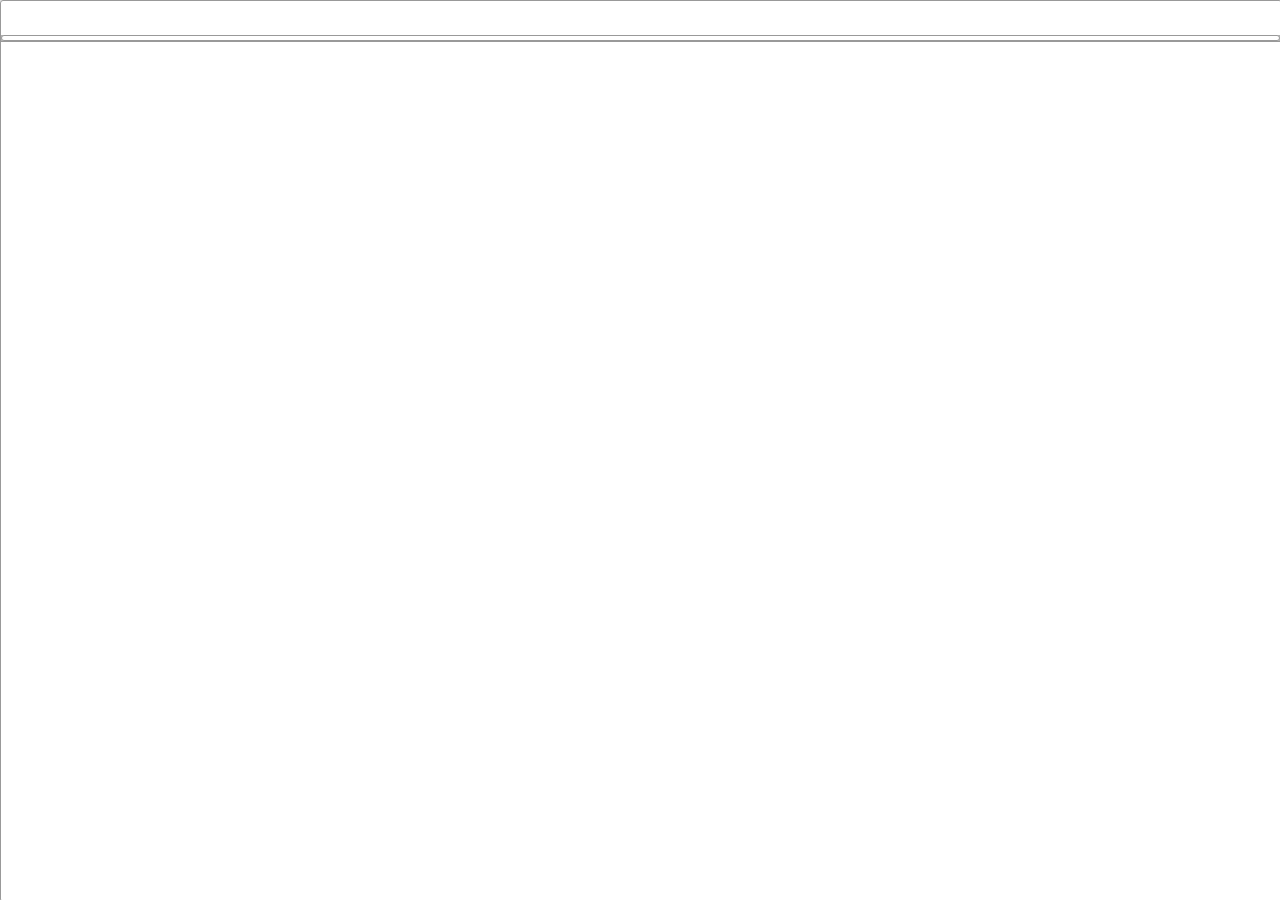
==== commit 2a85d262: "Merge remote-tracking branch 'upstream/master'" ====
--- a/index.html
+++ b/index.html
@@ -1,7 +1,253 @@
 <!DOCTYPE html>
 <html>
-	<head>
-		<title>Keller Williams Marco Island Realty - Property Locator Map -- Redirecting...</title>
-    <meta http-equiv="refresh" content="0;URL=marco-island.html" />
+  <head>
+    <meta http-equiv="Content-Type" content="text/html; charset=utf-8">
+    <title></title>
+    <link rel="stylesheet" type="text/css" href="//js.arcgis.com/3.14/dijit/themes/claro/claro.css">
+    <link rel="stylesheet" type="text/css" href="//js.arcgis.com/3.14/dijit/themes/claro/document.css">
+
+    <link rel="stylesheet" type="text/css" href="//js.arcgis.com/3.14/dojox/layout/resources/FloatingPane.css">
+
+    <link rel="stylesheet" type="text/css" href="//js.arcgis.com/3.14/esri/css/esri.css" />
+
+    <link rel="stylesheet" type="text/css" href="css/layout.css">
+    <!--[if IE]>
+      <link rel="stylesheet" type="text/css" href="css/ie.css" />
+    <![endif]-->
+    <script type="text/javascript">
+    var path_location = location.pathname.replace(/\/[^/]+$/, '');
+    var dojoConfig = {
+      parseOnLoad: true,
+      packages: [{
+        name: "esriTemplate",
+        location: path_location
+      }, {
+        name: "utilities",
+        location: path_location + '/javascript'
+      }, {
+        name: "apl",
+        location: path_location + '/apl'
+      },{
+        name: "templateConfig",
+        location: path_location
+      }]
+    };
+    </script>
+    <script type="text/javascript" src="//js.arcgis.com/3.14/">
+
+    </script>
+    <script type="text/javascript">
+      dojo.require("esri.layout");
+    </script>
+ 
+    <script type="text/javascript" src="javascript/layout.js">
+    </script>
+    <script type="text/javascript">
+      dojo.require("utilities.App");
+      dojo.require("dojo.on");
+      dojo.require("templateConfig.commonConfig");
+ 
+
+
+      var i18n;
+      dojo.ready(function(){
+
+
+        i18n = dojo.i18n.getLocalization("esriTemplate","template");
+        var  defaults = {
+        //The ID for the map from ArcGIS.com
+        webmap: "f5b13dbed07c46cdb783cf361833aa6b",
+        //Modify this to point to your sharing service URL if you are using the portal
+        sharingurl: "http://www.arcgis.com",//for example: "http://www.arcgis.com",
+        //The id for the web mapping application item that contains configuration info - in most
+        ////When editing you need to specify a proxyurl (see below) if the service is on a different domain
+        //Specify a proxy url if you will be editing, using the elevation profile or have secure services or web maps that are not shared with everyone.
+        proxyurl: "",
+        //cases this will be null.
+        appid: "",
+        //set to true to display the title
+        displaytitle: true,
+        //Enter a title, if no title is specified, the webmap's title is used.
+        title: "",
+        //Enter a description for the application. This description will appear in the left pane
+        //if no description is entered the webmap description will be used.
+        description: "",
+        //specify an owner for the app - used by the print option. The default value will be the web map's owner
+        owner: '',
+        //Specify a color theme for the app. Valid options are gray,blue,purple,green and orange
+        theme: 'gray',
+        //Optional tools - set to false to hide the tool
+        //set to false to hide the zoom slider on the map
+        displayslider: true,
+        displaymeasure: true,
+        displaybasemaps: true,
+        displayoverviewmap: true,
+        displayeditor: true,
+        displaylegend: true,
+        displaysearch: true,
+        displaylayerlist: true,
+        displaybookmarks: true,
+        displaydetails: true,
+        displaytimeslider: true,
+        displayprint: true,
+        displayprintlegend: false,
+        displayeditortoolbar: false,
+        displaymapwidgets:false, //deprecated. After the June 2014 release set displayHome and displayLocate instead
+        home: true,
+        locate: true,
+        //i18n.viewer.main.scaleBarUnits,
+        //The elevation tool uses the  measurement tool to draw the lines. So if this is set
+        //to true then displaymeasure needs to be true too. NOTE: THis tool is deprecated and should no 
+        //longer be used in the Basic Viewer. Use the new version of the template instead
+        //https://github.com/Esri/elevation-profile-template
+        displayelevation: false,
+        //This option is used when the elevation chart is displayed to control what is displayed when users mouse over or touch the chart. When true, elevation gain/loss will be shown from the first location to the location under the cursor/finger.
+        showelevationdifference: false,
+        displayscalebar: true,
+        displayshare: true,
+        //Set to true to display the left panel on startup. The left panel can contain the legend, details and editor. Set to true to
+        //hide left panel on initial startup. 2
+        leftPanelVisibility: true,
+        //If the webmap uses Bing Maps data, you will need to provide your Bing Maps Key
+        bingmapskey: commonConfig.bingMapsKey,
+        //Get the default map units
+        units: commonConfig.units, 
+        //specify a group in ArcGIS.com that contains the basemaps to display in the basemap gallery
+        //example: title:'ArcGIS Online Basemaps' , owner:esri
+        basemapgroup: {
+          title: null,
+          owner: null
+        },
+        //Enter the URL's to the geometry service, print task and geocode service. 
+        helperServices: commonConfig.helperServices,
+        //Set the label in the nls file for your browsers language
+        printlayouts: [{
+          layout: 'Letter ANSI A Landscape',
+          label: i18n.tools.print.layouts.label1,
+          format: 'PDF'
+        }, {
+          layout: 'Letter ANSI A Portrait',
+          label: i18n.tools.print.layouts.label2,
+          format: 'PDF'
+        }, {
+          layout: 'Letter ANSI A Landscape',
+          label: i18n.tools.print.layouts.label3,
+          format: 'PNG32'
+        }, {
+          layout: 'Letter ANSI A Portrait',
+          label: i18n.tools.print.layouts.label4,
+          format: 'PNG32'
+        }],
+        printlayout: false,
+        printformat: "PNG32",
+        //Specify the geocoder options. By default uses the geocoder widget with the default locators. If you specify a url value then that locator will be used.
+        placefinder: {
+          "url": "",
+          "countryCode":"",
+          "currentExtent":false,
+          "placeholder": "",
+          "singleLineFieldName":""
+        },
+        //when true locations searches use the current map extent. 
+        searchextent: false,
+        //Set link text and url parameters if you want to display clickable links in the upper right-corner
+        //of the application.
+        //ArcGIS.com. Enter link values for the link1 and link2 and text to add links. For example
+        //url:'http://www.esri.com',text:'Esri'
+        link1: {
+          url: '',
+          text: ''
+        },
+        link2: {
+          url: '',
+          text: ''
+        },
+        //specify the width of the panel that holds the editor, legend, details
+        leftpanewidth: 228,
+        //Restrict the map's extent to the initial extent of the web map. When true users
+        //will not be able to pan/zoom outside the initial extent.
+        constrainmapextent: false,
+        //Provide an image and url for a logo that will be displayed as a clickable image
+        //in the lower right corner of the map. If nothing is specified then the esri logo will appear.
+        customlogo: {
+          image: '',
+          link: ''
+        },
+        //embed = true means the margins will be collapsed to just include the map no title or links
+        embed: false
+      };
+        var supportsLocalization = true;
+        var app = new utilities.App(defaults, supportsLocalization);
+        dojo.on(app, "ready", function(config){
+
+          initMap(config);
+        });
+
+      });
+
+    </script>
   </head>
-</html>+
+  <body class="claro">
+    <div id="bc" data-dojo-type="dijit.layout.BorderContainer" data-dojo-props="design:'headline', gutters:false"
+    style="width:100%; height:100%;padding:0;">
+      <!-- Header Section-->
+      <div id="header" data-dojo-type="dijit.layout.ContentPane" data-dojo-props="region:'top'">
+        <!--Title dyanmically generated -->
+        <div id="nav" style='display:none;'>
+          <!-- links are dynamically generated-->
+          <ul>
+            <li id="link1List"></li>
+            <li>|</li>
+            <li id="link2List"></li>
+          </ul>
+        </div>
+      </div>
+      <!--End Header-->
+      <!-- Main Content Section (map, toolbars, left panel)-->
+      <div id="mainWindow" data-dojo-type="dijit.layout.ContentPane" data-dojo-props="region:'center'"
+      style="width:100%;height:100%;">
+        <div data-dojo-type="dijit.layout.BorderContainer" data-dojo-props="design:'headline',gutters:false"
+        style="width:100%;height:100%;padding:0;">
+          <!-- Toolbar (Search Basemap Measure)-->
+          <div id="toolbarContainer_bv" data-dojo-type="dijit.layout.ContentPane" data-dojo-props='region:"top"'>
+            <div data-dojo-type="dijit.Toolbar">
+              <div id="webmap-toolbar-left">
+                <!--Toolbar buttons (Legend, Details, Edit) created dynamically-->
+              </div>
+              <div id="webmap-toolbar-right">
+                <!--create the search tool-->
+              </div>
+              <div id="webmap-toolbar-center">
+                <!--Basemap,measure,share,time and layer list tools added if enabled-->
+              </div>
+            </div>
+          </div>
+          <!--End Toolbar-->
+          <!--Left Panel-->
+          <div data-dojo-type="dijit.layout.BorderContainer" id="leftPane" data-dojo-props="design:'headline', gutters:false,region:'left'"
+          style="height:100%;padding:0;display:none;"></div>
+          <!--End Left Panel-->
+          <!-- Map Section -->
+          <div id="map" data-dojo-type="dijit.layout.ContentPane" data-dojo-props='region:"center"' dir="ltr">
+            <div id="logo" class="logo" style="display:none;">
+              <!--If a logo is specified in config section then the logo will be added
+              to the map-->
+            </div>
+            <!--Floating window that contains the measure dijit-->
+            <div id="floater">
+              <div id="measureDiv"></div>
+            </div>
+            <!--Floating window contains the time slider-->
+            <div id="timeFloater" style='display:none;'></div>
+          </div>
+          <!--end Map section-->
+        </div>
+      </div>
+      <div id="bottomPane" dojotype="dijit.layout.ContentPane" region="bottom"
+      gutters="false" style="display:none;margin:10px 5px;width:auto;height:275px;background-color:white;"></div>
+      <!-- End Main Content section-->
+    </div>
+  </body>
+
+</html>
--- a/css/layout.css
+++ b/css/layout.css
@@ -0,0 +1,618 @@
+html,body {
+  height:100%;
+  width:100%;
+  overflow:hidden;
+  margin:0;
+  padding:0;
+
+}
+/*The image specified for the body is used to apply the gradient background to the entire page*/
+body {
+  font-family:"helvetica neue", helvetica, arial, sans-serif;
+  color:#333;
+  margin:0px;
+  padding:0px;
+}
+
+.HomeButton .home{
+background-color: #545454;
+
+}
+.HomeButton .home:hover {
+background-color:#eee;
+background-color: rgb(238, 238, 238);
+}
+
+.HomeButton .home:active {
+background-color:#ddd;
+}
+.LocateButton .zoomLocateButton {
+ position: absolute;
+ top:165px;
+ left:20px;
+ z-index: 50;
+ background-color: #545454;
+}
+.HomeButton .home:hover{
+ background-color: #CEE1EC;  
+}
+.LocateButton .zoomLocateButton:hover {
+ background-color: #CEE1EC;
+}
+
+
+.notembed{
+  height:98%;
+  width:98%;
+  margin:0 10px;
+  padding:0;
+}
+.notembed #header{
+  padding:4px;
+  overflow:hidden;
+}
+.embed #map{
+  background-color: transparent;
+}
+.embed .claro .dijitContentPane {
+  padding:0px !important;
+  margin:0px !important;
+}
+#header{
+  padding:0px;
+  overflow:hidden;
+}
+
+#webmapTitle{
+  font-family: arial,helvetica,arial,sans-serif;
+  color: #333;
+  font-size:32px;
+  max-width:72%;
+  float:left;
+  white-space: nowrap;  
+  overflow: hidden;  
+  text-overflow: ellipsis;
+  -o-text-overflow:ellipsis;
+  padding-top:0px;
+  margin-top:0px;
+}
+.esriPrint{
+  padding:0px !important;
+}
+/*The main window is the box that contains the map, tools and left panel.*/
+#mainWindow{
+  border:solid 1px #999;
+  padding:0px;
+  -webkit-border-radius: 3px;
+  -moz-border-radius: 3px;
+  border-radius: 3px;
+  -moz-box-shadow: 0 0 5px #888;
+  -webkit-box-shadow: 0 0 5px #888;
+  box-shadow: 0 0 5px #888;
+}
+#map {
+  z-index: 0;
+  padding:0px;
+  border-right:solid 1px #999;
+  border-bottom:solid 1px #999;
+  -moz-box-shadow: inset 0 0 5px #888;
+  -webkit-box-shadow: inset 0 0 5px #888;
+  box-shadow: inner 0 0 5px #888;
+  background-color:#fff;
+}
+
+/*Left pane contains a stack container with legend and webmap details*/
+#leftPane {
+  padding:0px;
+  width:0px;
+  border-right:solid 1px #999;
+}
+#leftPane a{
+  color:#336699;
+}
+.dijitContentPane{
+   overflow:visible;
+}
+#leftPaneHeader{
+  border:none !important;
+  background-color: inherit !important;
+}
+#legendPanel{
+/*width:100%;*/
+}
+#detailsPanel span,#legendPanel span{
+  padding:0px;
+}
+#stackContainer {
+  margin:0;
+}
+#stackContainer .panel_content {
+  overflow-y:auto;
+}
+.esriScalebar{
+  padding-left:15px;
+}
+/*styles for the top toolbar and buttons*/
+#toolbarContainer_bv{
+  overflow:visible;
+  width:100% !important;
+  padding:0px !important;
+  height:34px;
+  margin:0;
+  color:#fff;
+}
+/*override claro background and other props*/
+#toolbarContainer_bv .dijitToolbar {
+  height:100%;
+  overflow: visible;
+}
+
+.claro .dijitButton .dijitButtonNode, .claro .dijitDropDownButton .dijitButtonNode, .claro .dijitComboButton .dijitButtonNode, .claro .dijitToggleButton .dijitButtonNode{
+background-image:none !important;
+}
+.claro .dijitToolbar{
+  padding:0 !important;
+}
+
+/*Measure toggle button*/
+.claro .dijitToolbar .dijitButtonNode:hover {
+  color:#333;
+}
+.claro .dijitToolbar .dijitToggleButtonChecked .dijitButtonNode {
+   color:#333;
+   border-style: solid;
+}
+.claro .dijitToolbar .dijitButtonNode{
+  color:#fff;
+}
+
+/*The top toolbar is split into three sections. */
+#webmap-toolbar-left {
+  float: left;
+}
+
+#webmap-toolbar-center {
+  float: right;
+}
+
+#webmap-toolbar-right {
+  float: right;
+  width:250px;
+}
+#legendButton{
+    color:#fff;
+}
+#detailButton{
+    color:#fff;
+}
+/*Style for company logo added to the map*/
+.logo{
+  bottom:5px;
+  cursor:pointer;
+  position:absolute;
+  right:5px;
+  z-index:30;
+}
+.logo img{
+  border:none;
+}
+/*Styles for the toolbar buttons*/
+ .esriBasemapIcon {
+  background-image: url(../images/Basemap16.png);
+  background-repeat: no-repeat;
+  display: inline-block;
+  height: 16px;
+  width: 16px;
+  margin: 4px 0 4px 4px;
+}
+.esriLegendIcon{
+  background-image: url(../images/Legend16.png);
+  background-repeat:no-repeat;
+  display:inline-block;
+  height:16px;
+  width:16px;
+  margin: 4px 0 4px 4px;
+}
+.esriDetailsIcon{
+  background-image:url(../images/details.png);
+  background-repeat:no-repeat;
+  display:inline-block;
+  height:16px;
+  width:16px;
+  margin:4px 0 4px 4px;
+}
+.esriBookmarkIcon{
+  background-image:url(../images/bookmarks.png);
+  background-repeat:no-repeat;
+  display:inline-block;
+  height:16px;
+  width:16px;
+  margin: 4px 0 4px 4px;
+}
+.esriLayerIcon{
+  background-image:url(../images/contents.png);
+  background-repeat:no-repeat;
+  display:inline-block;
+  height:16px;
+  width:16px;
+  margin:4px 0 4px 4px;
+}
+.esriMeasureIcon {
+  background-image: url(../images/Measure_Area16.png);
+  background-repeat: no-repeat;
+  display: inline-block;
+  height: 16px;
+  width: 16px;
+  margin: 4px 0 4px 4px;
+}
+.esriLinkIcon{
+  background-image: url(../images/LinkTo16.png);
+  background-repeat: no-repeat;
+  display: inline-block;
+  height: 16px;
+  width: 16px;
+  margin: 4px 0 4px 4px;
+}
+.esriPrint .dijitComboButton .dijitIcon{
+  background-image:url(../images/genericprint.png);
+  background-repeat:no-repeat;
+  display:inline-block;
+  height:16px;
+  width:16px;
+  margin:4px 0 4px 4px;
+}
+.esriPrintIcon{
+  background-image:url(../images/genericprint.png);
+  background-repeat:no-repeat;
+  display:inline-block;
+  height:16px;
+  width:16px;
+  margin:4px 0 4px 4px;
+}
+.esriPrint{
+  display:inline-block;
+
+}
+ .claro .dijitComboButton:hover{
+   color:#333;
+   background-color: #E2EBF2;
+}
+.esriLoadingIcon{
+  background-image:url(../images/loading_black.gif);
+  background-repeat:no-repeat;
+  display:inline-block;
+  height:16px;
+  width:16px;
+  margin:4px 0 4px 4px;
+}
+.esriTimeIcon{
+  background-image: url(../images/timer.png);
+  background-repeat:no-repeat;
+  display:inline-block;
+  height:16px;
+  width:16px;
+  margin:4px 0 4px 4px;
+}
+.esriEditIcon{
+  background-image: url(../images/edit_20x20.png);
+  background-repeat: no-repeat;
+  display: inline-block;
+  height: 16px;
+  width: 16px;
+  margin: 4px 0 4px 4px;
+}
+.twitterIcon {
+  background-image: url(../images/twittersm.png);
+  background-repeat:no-repeat;
+  width: 16px;
+  height: 16px;
+  padding-right:2px;
+}
+.emailIcon {
+  background-image: url(../images/email.png);
+  background-repeat:no-repeat;
+  width: 16px;
+  height: 16px;
+  padding-right:2px;
+}
+.facebookIcon {
+  background-image: url(../images/facebook.png);
+  background-repeat:no-repeat;
+  width: 16px;
+  height: 16px;
+  padding-right:2px;
+}
+/*style for the print link*/
+.esriPrintout{
+  color:#fff;
+}
+/*styles for the share dropdown menu items*/
+.iconLink{
+  text-decoration:none;
+  border: 0 none;
+  color:#333;
+}
+ td.dijitMenuItemIconCell,td.dijitMenuItemLabel{
+  padding:5px 5px !important;
+ }
+.dijitMenuItem{
+  padding:10px 10px !important;
+}
+/*change the default arrow used by the basemap dropdown button from black to gray*/
+.claro .dijitArrowButtonInner {
+  background-image: url("../images/buttonArrows.png"); 
+  background-position:-152px 53%;
+}
+/*Use a white arrow for the dropdown*/
+.claro .dijitArrowButtonInner {
+  background-image: url("../images/buttonArrows.png");
+  background-position:-53px 53% !important;
+}
+/*Use a white arrow for the basemap, bookmarks and share dropdown buttons*/
+/*#basemapBtn_label + span, #shareButton_label + span, #bookmarkButton_label + span,#layerBtn_label  + span{
+  background-position:-53px 53%;
+}*/
+/*Styles for the links to Esri and ArcGIS.com*/
+#nav {
+  float:right;
+  position:absolute;
+  right:10px;
+  top:10px;
+  height:100%;
+}
+#nav a:link,
+#nav a:visited{
+  padding:5px 5px 4px 5px;
+  color:#666;
+  text-decoration:none;
+}
+#nav a:hover{
+  text-decoration:underline;
+  color:#444;
+}
+#nav ul{
+  padding:bottom:5px;
+}
+#nav li {
+  display:inline;
+  padding:0;
+  margin:0;
+}
+
+#basemapGallery{
+  z-index: 1;
+  position:relative;
+  overflow: auto !important;
+  background-color: #FFF;
+  border: 1px solid #ccc;
+}
+#layerMenu{
+  background-color: #FFF !important;
+  border: 1px solid #ccc !important;
+}
+.menuIcon{
+  width:16px;
+  height: 16px;
+}
+.claro .dijitMenu{
+  border: none;
+}
+/*Border for the overview map*/
+.esriOverviewMap.ovwTR .ovwContainer { 
+  border-bottom: 2px solid #999 !important;
+  border-left: 2px solid #999 !important;
+  -webkit-border-bottom-left-radius: 4px !important;
+  -moz-border-radius-bottomleft: 4px !important;
+  border-bottom-left-radius: 4px !important;
+  padding: 0 !important;
+}
+
+ /*CSS Styles for the measurement widget floating panel*/
+#floater {
+   top:0px;
+   left:50px;
+   overflow:hidden;
+   background-color:#fff;
+   border: solid 1px #999;
+   border-radius:3px;
+  -moz-border-radius:3px;
+  -webkit-border-radius: 3px; 
+  padding:0px !important;
+} 
+.dojoxFloatingPaneContent{
+  font-family:"helvetica neue", helvetica, arial, sans-serif;
+  font-size:8pt;
+  font-weight:bold;
+  padding-bottom:4px;
+}
+.dojoxFloatingPaneTitle{
+  color:#fff;
+  font-family:"helvetica neue", helvetica, arial, sans-serif;
+  font-size:12pt;
+  font-weight:bold;
+  width:100%;
+  padding-left:8px;
+}
+
+/*Styles for the time slider floating window*/
+#timeFloater {
+  position:absolute;
+  top:30px;
+  left:0px;
+   overflow:hidden;
+   background-color:#fff;
+   border: solid 1px #999;
+   border-radius:3px;
+  -moz-border-radius:3px;
+  -webkit-border-radius: 3px; 
+  padding:0px !important;
+
+} 
+.timeLabel{
+   text-align:center;
+   padding:20px;
+}
+
+#measureDiv{
+  padding:2px !important;
+}
+#measureTool{
+  width:214px;
+}
+
+
+/*remove the botttom border from the measurement tools result label*/
+.resultLabel{
+  border-bottom:none !important;
+  font-family:"helvetica neue", helvetica, arial, sans-serif;
+}
+
+
+
+/*slider customizations*/
+.esriSimpleSliderVertical .esriSimpleSliderIncrementButton ,.esriSimpleSliderVertical .esriSimpleSliderDecrementButton  {
+  -webkit-border-radius: 4px;
+  -moz-border-radius: 4px;
+  border-radius: 4px;
+  box-shadow: 0 0 0.25em #BBBBBB;
+  width:32px;
+  height: 32px;
+}
+
+.esriSimpleSlider {
+  border: none !important;
+  background-color:transparent !important;
+  color:#fff !important;
+  box-shadow:none !important;
+  -webkit-box-shadow:none;
+  -moz-box-shadow:none;
+}
+.esriSimpleSlider div{
+  margin-top:10px;
+  margin-bottom:10px;
+}
+.esriSimpleSliderVertical .esriSimpleSliderIncrementButton:hover ,.esriSimpleSliderVertical .esriSimpleSliderDecrementButton:hover  {
+  background:#eee;
+  background: rgb(238, 238, 238);
+}
+/*Styles for the search box (find address or place)*/
+.esriGeocoderResultsOpen .esriGeocoderContainer{
+  position: relative;
+  z-index:1;
+}
+.simpleGeocoder .esriGeocoderResults{
+  color:#333;
+}
+.simpleGeocoder .esriGeocoderResult{
+  color:#333;
+}
+.simpleGeocoder{
+  top:0;
+  vertical-align: top;
+  line-height: 30px;
+  position: relative;
+}
+.arcgisTheme .esriGeocoder {
+  border-radius:2px;
+  border: solid 1px #fff;
+}
+.arcgisTheme .esriGeocoder input {
+  font-style: italic;
+  color: #333;
+}
+/*Specify font for the popup window*/
+.esriPopup{
+  font-family:"helvetica neue",helvetica,arial,sans-serif;
+}
+
+/*.esriPopup .pointer.top {
+  background-position: 0 -616px;
+}
+.esriPopup .pointer.topLeft {
+  left: 0px; top: -43px; background-position: 0 -525px; width: 51px; height: 45px;
+}
+
+.esriPopup .pointer.topRight {
+  right: 0px; top: -43px; background-position: 0 -707px; width: 51px; height: 45px;
+}*/
+/*Define styles for the close button on the measure window panel*/
+#closeBtn{
+  position:absolute;
+  top:1px;
+  right:4px;
+}
+#closeBtn img{border:none;}
+
+.esriBookmarkItem{
+  cursor:pointer;
+}
+.esriBookmarkItem:hover{
+  background-color:#CEE1EC;
+}
+
+.esriTemplatePicker .tooltip{
+    display:none;
+}
+
+.esriDrawingToolbar{
+    position:absolute;
+    top:0px;
+    right:0px;
+    left:0px;
+    border:none !important;
+    margin-bottom:40px;
+
+}
+#bookmarkView{
+  width: 100%;
+  max-height: 448px;
+  z-index: 1;
+  overflow: auto !important;
+  background-color: #fff;
+  border: 1px solid #ccc;
+}
+
+/*Template picker styles*/
+#editDiv{
+  clear:both;
+  display:block;
+}
+.toolbar.templatePicker{
+    position: absolute;
+    top:20px;
+}
+.templatePicker {
+  border:none;
+  padding: 0;
+  margin:3px;
+}
+
+.templatePicker .grid .groupLabel{
+  font-weight:bold !important;
+  padding:0px;
+}
+#editPanel{
+  padding:0px !important;
+}
+#editDiv{
+  padding-right:4px;
+}
+.templatePicker .grid .dojoxGridRow {
+    border-bottom-color: #ccc;
+    border-top-color: #ccc;
+}
+.templatePicker .grid  .selectedItem {
+  border: 1px solid #999 !important;
+
+}
+#editDiv.dojoxGrid .grid{
+
+}
+
+#geocodeOtherResults{
+  padding: 10px 0 6px 0;
+}
+
+.customMenuPopup{
+  overflow-y:auto !important;
+}
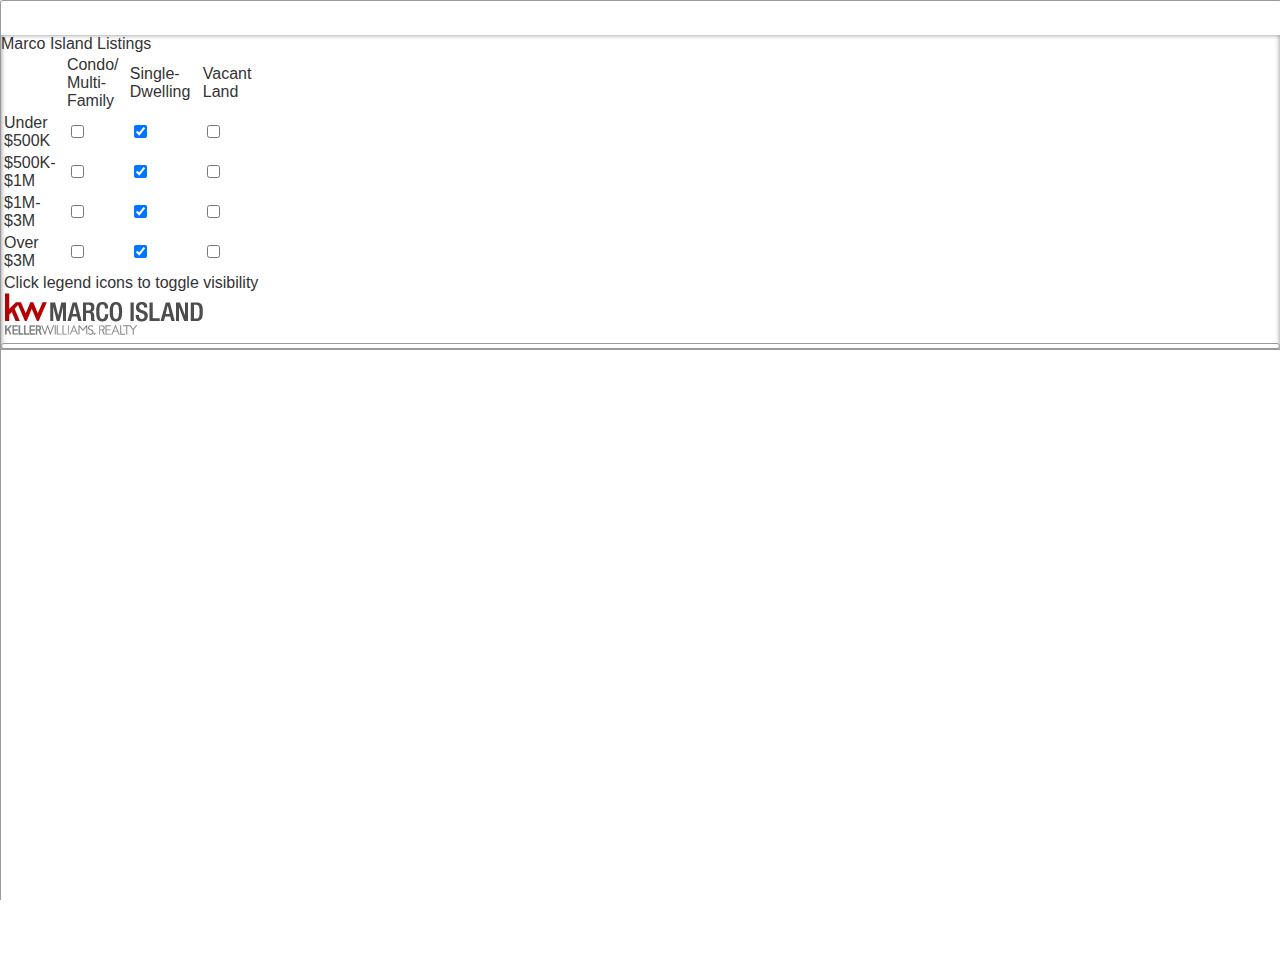
==== commit 57d78eb3: "Copy marco-island.html to index.html to prepare for upstream merge" ====
--- a/index.html
+++ b/index.html
@@ -1,14 +1,14 @@
-<!DOCTYPE html>
+﻿<!DOCTYPE html>
 <html>
   <head>
     <meta http-equiv="Content-Type" content="text/html; charset=utf-8">
-    <title></title>
-    <link rel="stylesheet" type="text/css" href="//js.arcgis.com/3.14/dijit/themes/claro/claro.css">
-    <link rel="stylesheet" type="text/css" href="//js.arcgis.com/3.14/dijit/themes/claro/document.css">
-
-    <link rel="stylesheet" type="text/css" href="//js.arcgis.com/3.14/dojox/layout/resources/FloatingPane.css">
-
-    <link rel="stylesheet" type="text/css" href="//js.arcgis.com/3.14/esri/css/esri.css" />
+    <title>Keller Williams Marco Island Realty - Property Locator Map</title>
+    <link rel="stylesheet" type="text/css" href="//js.arcgis.com/3.10/js/dojo/dijit/themes/claro/claro.css">
+    <link rel="stylesheet" type="text/css" href="//js.arcgis.com/3.10/js/dojo/dijit/themes/claro/document.css">
+
+    <link rel="stylesheet" type="text/css" href="//js.arcgis.com/3.10/js/dojo/dojox/layout/resources/FloatingPane.css">
+
+    <link rel="stylesheet" type="text/css" href="//js.arcgis.com/3.10/js/esri/css/esri.css" />
 
     <link rel="stylesheet" type="text/css" href="css/layout.css">
     <!--[if IE]>
@@ -33,7 +33,7 @@
       }]
     };
     </script>
-    <script type="text/javascript" src="//js.arcgis.com/3.14/">
+    <script type="text/javascript" src="//js.arcgis.com/3.10/">
 
     </script>
     <script type="text/javascript">
@@ -41,6 +41,8 @@
     </script>
  
     <script type="text/javascript" src="javascript/layout.js">
+    </script>
+		<script type="text/javascript" src="javascript/layout-marco.js">
     </script>
     <script type="text/javascript">
       dojo.require("utilities.App");
@@ -48,21 +50,25 @@
       dojo.require("templateConfig.commonConfig");
  
 
-
       var i18n;
       dojo.ready(function(){
 
 
         i18n = dojo.i18n.getLocalization("esriTemplate","template");
         var  defaults = {
-        //The ID for the map from ArcGIS.com
-        webmap: "f5b13dbed07c46cdb783cf361833aa6b",
+        	//The ID for the map from ArcGIS.com
+        	//
+        	//webmap for TEST of New Version with Naples included: "8ac113196e0947199231d4432416efaa",
+        	//Keller Williams Marco Island-Final: "8c7c326984dd4cae8a10562740f0df5b"
+        	webmap: "8c7c326984dd4cae8a10562740f0df5b",
         //Modify this to point to your sharing service URL if you are using the portal
         sharingurl: "http://www.arcgis.com",//for example: "http://www.arcgis.com",
-        //The id for the web mapping application item that contains configuration info - in most
+        
         ////When editing you need to specify a proxyurl (see below) if the service is on a different domain
         //Specify a proxy url if you will be editing, using the elevation profile or have secure services or web maps that are not shared with everyone.
-        proxyurl: "",
+        //proxyurl: "http://localhost:17161/basic-viewer-template/DotNet/proxy.ashx",
+        proxyurl: "http://kwmi.maps.com/DotNet/proxy.ashx",
+       //The id for the web mapping application item that contains configuration info - in most
         //cases this will be null.
         appid: "",
         //set to true to display the title
@@ -79,17 +85,17 @@
         //Optional tools - set to false to hide the tool
         //set to false to hide the zoom slider on the map
         displayslider: true,
-        displaymeasure: true,
+        displaymeasure: false,
         displaybasemaps: true,
         displayoverviewmap: true,
-        displayeditor: true,
-        displaylegend: true,
+        displayeditor: false,
+        displaylegend: false,
         displaysearch: true,
-        displaylayerlist: true,
+        displaylayerlist: false,
         displaybookmarks: true,
-        displaydetails: true,
-        displaytimeslider: true,
-        displayprint: true,
+        displaydetails: false,
+        displaytimeslider: false,
+        displayprint: false,
         displayprintlegend: false,
         displayeditortoolbar: false,
         displaymapwidgets:false, //deprecated. After the June 2014 release set displayHome and displayLocate instead
@@ -104,7 +110,7 @@
         //This option is used when the elevation chart is displayed to control what is displayed when users mouse over or touch the chart. When true, elevation gain/loss will be shown from the first location to the location under the cursor/finger.
         showelevationdifference: false,
         displayscalebar: true,
-        displayshare: true,
+        displayshare: false,
         //Set to true to display the left panel on startup. The left panel can contain the legend, details and editor. Set to true to
         //hide left panel on initial startup. 2
         leftPanelVisibility: true,
@@ -115,8 +121,8 @@
         //specify a group in ArcGIS.com that contains the basemaps to display in the basemap gallery
         //example: title:'ArcGIS Online Basemaps' , owner:esri
         basemapgroup: {
-          title: null,
-          owner: null
+        	title: null, //'AGOL_basemaps_simple_subset', //null
+          owner: null //'jessemaps' //null
         },
         //Enter the URL's to the geometry service, print task and geocode service. 
         helperServices: commonConfig.helperServices,
@@ -163,18 +169,18 @@
           text: ''
         },
         //specify the width of the panel that holds the editor, legend, details
-        leftpanewidth: 228,
+        leftpanewidth: 285,
         //Restrict the map's extent to the initial extent of the web map. When true users
         //will not be able to pan/zoom outside the initial extent.
         constrainmapextent: false,
         //Provide an image and url for a logo that will be displayed as a clickable image
         //in the lower right corner of the map. If nothing is specified then the esri logo will appear.
         customlogo: {
-          image: '',
+        	image: 'images/mdc/KWRealtyMarcoIsland-Mapscom_logos-white.png', //Maps-logo-white-110x36.png //KWRealtyMarcoIsland-Mapscom_logos-white.png  //'images/mdc/MapscomLogo_143x34.png'  //"images/mdc/Maps-logo-white-110x36.png"
           link: ''
         },
         //embed = true means the margins will be collapsed to just include the map no title or links
-        embed: false
+        embed: true
       };
         var supportsLocalization = true;
         var app = new utilities.App(defaults, supportsLocalization);
@@ -189,7 +195,7 @@
   </head>
 
   <body class="claro">
-    <div id="bc" data-dojo-type="dijit.layout.BorderContainer" data-dojo-props="design:'headline', gutters:false"
+		<div id="bc" data-dojo-type="dijit.layout.BorderContainer" data-dojo-props="design:'headline', gutters:false"
     style="width:100%; height:100%;padding:0;">
       <!-- Header Section-->
       <div id="header" data-dojo-type="dijit.layout.ContentPane" data-dojo-props="region:'top'">
@@ -234,6 +240,54 @@
               <!--If a logo is specified in config section then the logo will be added
               to the map-->
             </div>
+
+						<div id="legendCustom" class="interior-graphics">
+							<div class="legendTitle">Marco Island Listings</div>
+							<table>
+								<tr>
+									<td> </td>
+									<td class="legendColumnnHeader">Condo/<br />Multi-<br />Family</td>
+									<td class="legendColumnnHeader">Single-<br />Dwelling</td>
+									<td class="legendColumnnHeader">Vacant<br />Land</td>
+								</tr>
+								<tr class="iconRow">
+									<td>Under<br />$500K</td>
+										<td><input type='checkbox' name='CondoClass4' class="legendIconSprite condo" value='CondoClass4' id="CondoClass4" /><label for="CondoClass4"></label></td>
+										<td><input type='checkbox' name='HouseClass4' class="legendIconSprite house" value='HouseClass4' id="HouseClass4" checked="checked"/><label for="HouseClass4"></label></td>
+										<td><input type='checkbox' name='VacantClass4' class="legendIconSprite vacant" value='VacantClass4' id="VacantClass4" /><label for="VacantClass4"></label></td>
+								</tr>
+								<tr class="iconRow">
+									<td>$500K-<br />$1M</td>
+										<td><input type='checkbox' name='CondoClass3' class="legendIconSprite condo" value='CondoClass3' id="CondoClass3" /><label for="CondoClass3"></label></td>
+										<td><input type='checkbox' name='HouseClass3' class="legendIconSprite house" value='HouseClass3' id="HouseClass3" checked="checked"/><label for="HouseClass3"></label></td>
+										<td><input type='checkbox' name='VacantClass3' class="legendIconSprite vacant" value='VacantClass3' id="VacantClass3" /><label for="VacantClass3"></label></td>
+								</tr>
+								<tr class="iconRow">
+									<td>$1M-<br />$3M</td>
+										<td><input type='checkbox' name='CondoClass2' class="legendIconSprite condo" value='CondoClass2' id="CondoClass2" /><label for="CondoClass2"></label></td>
+										<td><input type='checkbox' name='HouseClass2' class="legendIconSprite house" value='HouseClass2' id="HouseClass2" checked="checked"/><label for="HouseClass2"></label></td>
+										<td><input type='checkbox' name='VacantClass2' class="legendIconSprite vacant" value='VacantClass2' id="VacantClass2" /><label for="VacantClass2"></label></td>
+								</tr>
+								<tr class="iconRow">
+									<td>Over<br />$3M</td>
+										<td><input type='checkbox' name='CondoClass1' class="legendIconSprite condo" value='CondoClass1' id="CondoClass1" /><label for="CondoClass1"></label></td>
+										<td><input type='checkbox' name='HouseClass1' class="legendIconSprite house" value='HouseClass1' id="HouseClass1" checked="checked"/><label for="HouseClass1"></label></td>
+										<td><input type='checkbox' name='VacantClass1' class="legendIconSprite vacant" value='VacantClass1' id="VacantClass1" /><label for="VacantClass1"></label></td>
+								</tr>
+								<tr>
+									<td colspan="4">
+										<div class="legendNote">Click legend icons to toggle visibility</div>
+										<img src="images/kwmi/KellerWilliamsRealtyMarcoIsland_logo_200x44.png" alt="Keller Williams Marco Island" />
+
+									</td>
+								</tr>
+							</table>
+						</div>
+
+						<!--<div id="legendStatic" class="interior-graphics">
+							<img src="images/kwmi/KWMI_legend3_transparent.png" alt="map legend" />
+						</div>-->
+
             <!--Floating window that contains the measure dijit-->
             <div id="floater">
               <div id="measureDiv"></div>
@@ -243,6 +297,12 @@
           </div>
           <!--end Map section-->
         </div>
+				<div id="kellerWilliamsLogo"><img src="images/kwmi/KellerWilliamsRealtyMarcoIsland_logoWhite_148x35.png" alt="Keller Williams Marco Island Realty" /></div>
+				<a href="naples.html">
+					<div class="mls-map-switcher">
+						<span class="text">view Naples MLS listings</span>
+					</div>
+				</a>
       </div>
       <div id="bottomPane" dojotype="dijit.layout.ContentPane" region="bottom"
       gutters="false" style="display:none;margin:10px 5px;width:auto;height:275px;background-color:white;"></div>
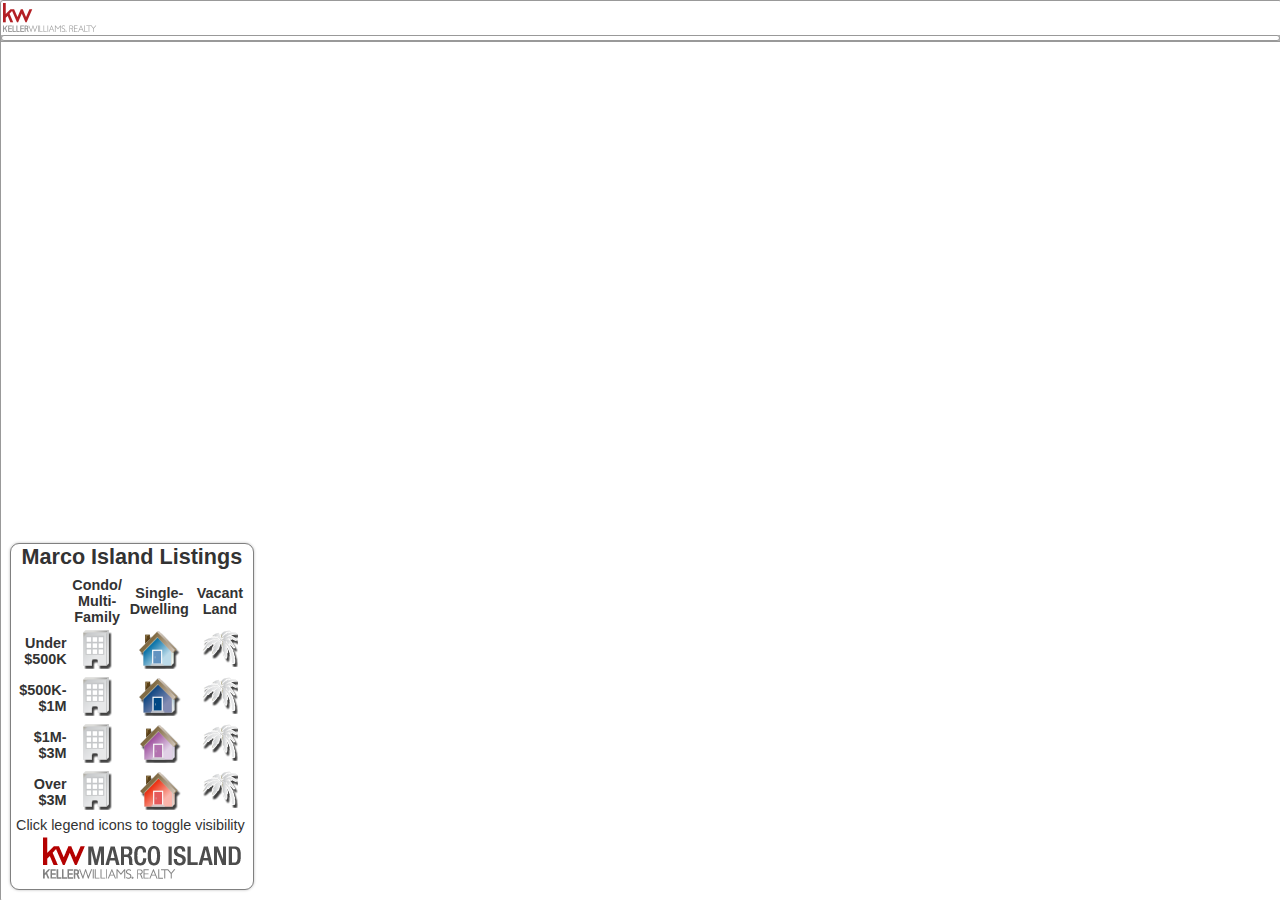
==== commit b8b50cd0: "Merge from upstream Esri/master to make current with Esri's latest version" ====
--- a/index.html
+++ b/index.html
@@ -3,12 +3,12 @@
   <head>
     <meta http-equiv="Content-Type" content="text/html; charset=utf-8">
     <title>Keller Williams Marco Island Realty - Property Locator Map</title>
-    <link rel="stylesheet" type="text/css" href="//js.arcgis.com/3.10/js/dojo/dijit/themes/claro/claro.css">
-    <link rel="stylesheet" type="text/css" href="//js.arcgis.com/3.10/js/dojo/dijit/themes/claro/document.css">
-
-    <link rel="stylesheet" type="text/css" href="//js.arcgis.com/3.10/js/dojo/dojox/layout/resources/FloatingPane.css">
-
-    <link rel="stylesheet" type="text/css" href="//js.arcgis.com/3.10/js/esri/css/esri.css" />
+    <link rel="stylesheet" type="text/css" href="//js.arcgis.com/3.14/dijit/themes/claro/claro.css">
+    <link rel="stylesheet" type="text/css" href="//js.arcgis.com/3.14/dijit/themes/claro/document.css">
+
+    <link rel="stylesheet" type="text/css" href="//js.arcgis.com/3.14/dojox/layout/resources/FloatingPane.css">
+
+    <link rel="stylesheet" type="text/css" href="//js.arcgis.com/3.14/esri/css/esri.css" />
 
     <link rel="stylesheet" type="text/css" href="css/layout.css">
     <!--[if IE]>
@@ -33,7 +33,7 @@
       }]
     };
     </script>
-    <script type="text/javascript" src="//js.arcgis.com/3.10/">
+    <script type="text/javascript" src="//js.arcgis.com/3.14/">
 
     </script>
     <script type="text/javascript">
--- a/css/layout.css
+++ b/css/layout.css
@@ -130,7 +130,8 @@
   overflow-y:auto;
 }
 .esriScalebar{
-  padding-left:15px;
+  padding-right: 55px;
+  padding-bottom: 11px;
 }
 /*styles for the top toolbar and buttons*/
 #toolbarContainer_bv{
@@ -187,15 +188,259 @@
 }
 /*Style for company logo added to the map*/
 .logo{
-  bottom:5px;
+  bottom:55px;
   cursor:pointer;
   position:absolute;
-  right:5px;
+  right:20px;
   z-index:30;
 }
 .logo img{
   border:none;
 }
+/*Style for custom legend added to map*/
+.interior-graphics{
+  position:absolute;
+  z-index:30;
+  background-color: white;
+  border: 1px solid gray;
+  webkit-border-radius: 9px;
+  -moz-border-radius: 9px;
+  border-radius: 9px;
+  -webkit-box-shadow: 0px 0px 3px 0px rgba(187,187,187,1);
+  -moz-box-shadow: 0px 0px 3px 0px rgba(187,187,187,1);
+  box-shadow: 0px 0px 3px 0px rgba(187,187,187,1);
+}
+.interior-graphics img{
+  border:none;
+  padding: 3px;
+}
+
+#legendCustom{
+  bottom:10px;
+  left:10px;
+  font-weight:bold;
+  font-size: 0.9em;
+}
+#legendStatic{
+  bottom:10px;
+  right:10px;
+}
+
+.legendNote {
+  text-align: center;
+  font-weight: normal;
+}
+
+#legendCustom table {
+  margin: 4px 5px 0px 2px; /*(t r b l)*/
+}
+
+#legendCustom table tr:last-child {
+  border-top: 1px solid silver;
+}
+
+#legendCustom table tr td:first-child{
+  text-align:right;
+}
+
+#legendCustom div.legendTitle{
+  text-align:center;
+  font-weight:bold;
+  font-size:1.5em;
+}
+
+
+/*Styles for the Custom Layer-Toggle Legend*/
+.legendColumnnHeader {
+  text-align:center;
+}
+
+.legendColumnnHeader.rotated {
+/* Safari */
+-webkit-transform: rotate(-45deg);
+
+/* Firefox */
+-moz-transform: rotate(-45deg);
+
+/* IE */
+-ms-transform: rotate(-45deg);
+
+/* Opera */
+-o-transform: rotate(-45deg);
+
+/* Internet Explorer */
+filter: progid:DXImageTransform.Microsoft.BasicImage(rotation=3);
+}
+
+.iconRow td {
+  text-align: center;
+}
+
+input[type=checkbox].condo, input[type=checkbox].house, input[type=checkbox].vacant {
+display:none;
+}
+       
+input[type=checkbox] + label
+{
+      
+height: 40px;
+width: 37px;
+display:inline-block;
+padding: 0 0 0 0px;
+text-align:center;
+}
+
+
+input[type=checkbox].legendIconSprite + label
+{
+  background: url('../images/kwmi/legendIconSprite.png') no-repeat top left;
+}
+
+/*Light Gray icons*/
+input[type=checkbox].condo + label
+{
+  background-position: -245px 0;
+  width: 30px; height: 40px;
+}
+input[type=checkbox].house + label
+{
+  background-position: -848px 0;
+  width: 43px; height: 39px;
+}
+input[type=checkbox].vacant + label
+{
+  background-position: -1546px 0;
+}
+
+/*Class6 = Yellow*/
+#CondoClass6:checked + label
+{
+  background-position: -490px 0;
+  width: 30px; height: 40px;
+}
+#HouseClass6:checked + label
+{
+  background-position: -1184px 0;
+  width: 43px; height: 39px;
+}
+#VacantClass6:checked + label
+{
+  background-position: -1854px 0;
+}
+
+/*Class5 = Green*/
+#CondoClass5:checked + label
+{
+  background-position: -175px 0;
+  width: 30px; height: 40px;
+}
+#HouseClass5:checked + label
+{
+  background-position: -752px 0;
+  width: 43px; height: 39px;
+}
+#VacantClass5:checked + label
+{
+  background-position: -1458px 0;
+}
+
+/*Class4 = Blue*/
+#CondoClass4:checked + label
+{
+  background-position: 0 0;
+  width: 30px; height: 40px;
+}
+#HouseClass4:checked + label
+{
+  background-position: -560px 0;
+  width: 43px; height: 39px;
+}
+#VacantClass4:checked + label
+{
+  background-position: -1280px 0;
+}
+    
+/*Class3 = Dark Blue*/
+#CondoClass3:checked + label
+{
+  background-position: -35px 0;
+  width: 30px; height: 40px;
+}
+#HouseClass3:checked + label
+{
+  background-position: -608px 0;
+  width: 43px; height: 39px;
+}
+#VacantClass3:checked + label
+{
+  background-position: -1324px 0;
+}
+
+/*Class2 = Purple*/
+#CondoClass2:checked + label
+{
+  background-position: -350px 0;
+  width: 30px; height: 40px;
+}
+#HouseClass2:checked + label
+{
+  background-position: -991px 0;
+  width: 43px; height: 39px;
+}
+#VacantClass2:checked + label
+{
+  background-position: -1678px 0;
+}
+
+/*Class1 = Red*/
+#CondoClass1:checked + label
+{
+  background-position: -420px 0;
+  width: 30px; height: 40px;
+}
+#HouseClass1:checked + label
+{
+  background-position: -1087px 0;
+  width: 43px; height: 39px;
+}
+#VacantClass1:checked + label
+{
+  background-position: -1766px 0;
+}
+
+
+/*Class 10 = Orange*/
+#CondoClass10:checked + label
+{
+  background-position: -280px 0;
+  height: 40px; height: 39px;
+}
+#HouseClass10:checked + label
+{
+  background-position: -896px 0;
+  width: 43px; height: 39px;
+}
+#VacantClass10:checked + label
+{
+  background-position: -1590px 0;
+}
+
+/*Class 11 = Yellow*/
+#CondoClass11:checked + label
+{
+  background-position: -490px 0;
+  width: 30px; height: 40px;
+}
+#HouseClass11:checked + label
+{
+  background-position: -1184px 0;
+  width: 43px; height: 39px;
+}
+#VacantClass11:checked + label
+{
+  background-position: -1854px 0;
+}
+
 /*Styles for the toolbar buttons*/
  .esriBasemapIcon {
   background-image: url(../images/Basemap16.png);
@@ -616,3 +861,40 @@
 .customMenuPopup{
   overflow-y:auto !important;
 }
+
+#kellerWilliamsLogo {
+  position:absolute;
+  top:0px;
+  left:0px;
+}
+
+div.mls-map-switcher {
+  position: absolute;
+  top: 0px;
+  left: 200px;
+  height: 30px;
+  border: 1px solid white;
+  border-style: none;
+  -moz-border-radius: 4px;
+  -webkit-border-radius: 4px;
+  border-radius: 4px;
+  color:white;
+  cursor: pointer;
+}
+div.mls-map-switcher:hover {
+  background-color: #e5f2fe;
+  color: #000000;
+  border: 1px solid #ffffff;
+  -webkit-transition-duration: 0.2s;
+  -moz-transition-duration: 0.2s;
+  transition-duration: 0.2s;
+}
+
+div.mls-map-switcher span {
+  vertical-align: middle;
+  line-height: 30px;
+  text-align: center;
+  padding: 0 5px;
+}
+
+
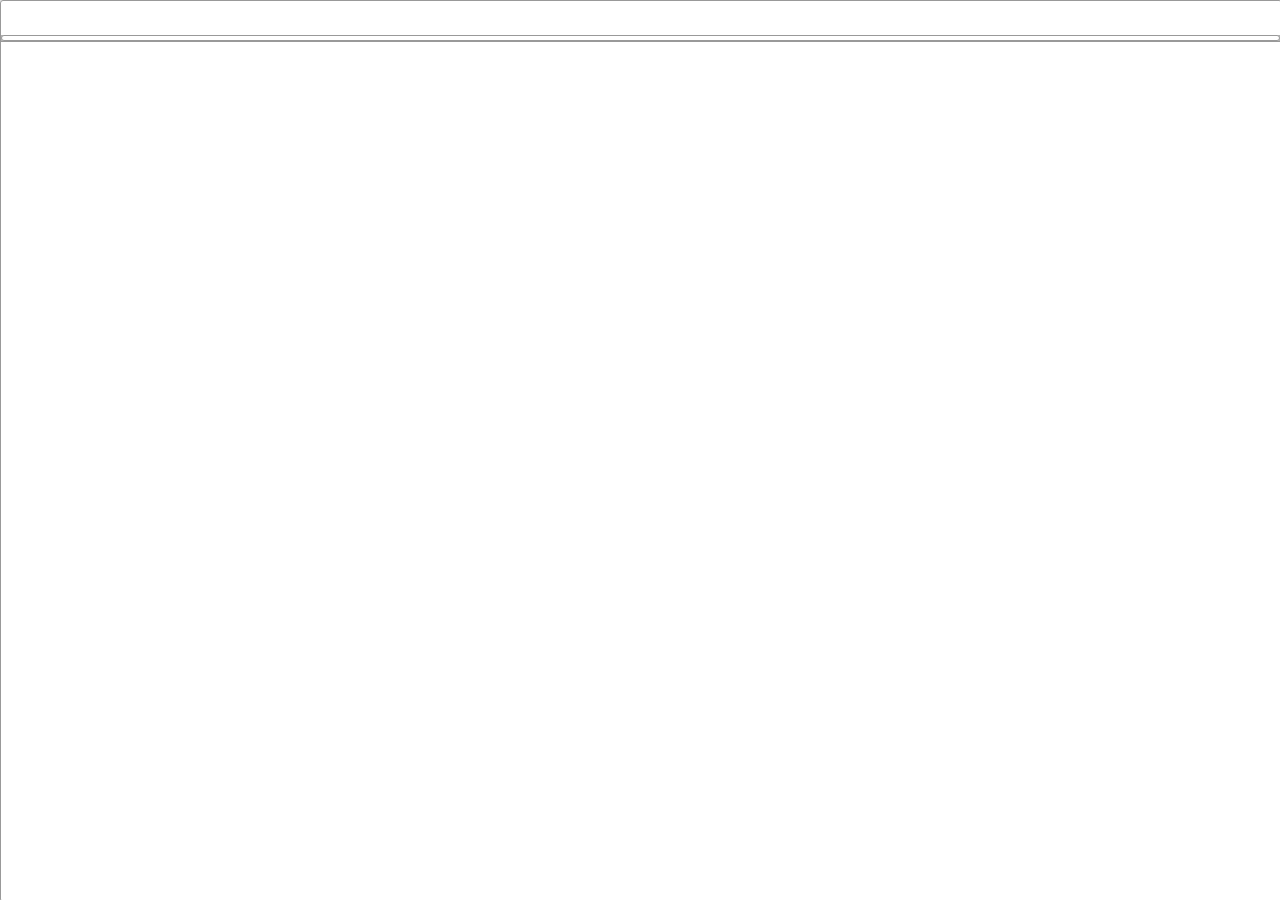
==== commit 38d30b93: "Merge remote-tracking branch 'refs/remotes/Esri/master' into mdc-master" ====
--- a/index.html
+++ b/index.html
@@ -2,7 +2,7 @@
 <html>
   <head>
     <meta http-equiv="Content-Type" content="text/html; charset=utf-8">
-    <title>Keller Williams Marco Island Realty - Property Locator Map</title>
+    <title></title>
     <link rel="stylesheet" type="text/css" href="//js.arcgis.com/3.14/dijit/themes/claro/claro.css">
     <link rel="stylesheet" type="text/css" href="//js.arcgis.com/3.14/dijit/themes/claro/document.css">
 
@@ -42,33 +42,27 @@
  
     <script type="text/javascript" src="javascript/layout.js">
     </script>
-		<script type="text/javascript" src="javascript/layout-marco.js">
-    </script>
     <script type="text/javascript">
       dojo.require("utilities.App");
       dojo.require("dojo.on");
       dojo.require("templateConfig.commonConfig");
  
 
+
       var i18n;
       dojo.ready(function(){
 
 
         i18n = dojo.i18n.getLocalization("esriTemplate","template");
         var  defaults = {
-        	//The ID for the map from ArcGIS.com
-        	//
-        	//webmap for TEST of New Version with Naples included: "8ac113196e0947199231d4432416efaa",
-        	//Keller Williams Marco Island-Final: "8c7c326984dd4cae8a10562740f0df5b"
-        	webmap: "8c7c326984dd4cae8a10562740f0df5b",
+        //The ID for the map from ArcGIS.com
+        webmap: "f5b13dbed07c46cdb783cf361833aa6b",
         //Modify this to point to your sharing service URL if you are using the portal
         sharingurl: "http://www.arcgis.com",//for example: "http://www.arcgis.com",
-        
+        //The id for the web mapping application item that contains configuration info - in most
         ////When editing you need to specify a proxyurl (see below) if the service is on a different domain
         //Specify a proxy url if you will be editing, using the elevation profile or have secure services or web maps that are not shared with everyone.
-        //proxyurl: "http://localhost:17161/basic-viewer-template/DotNet/proxy.ashx",
-        proxyurl: "http://kwmi.maps.com/DotNet/proxy.ashx",
-       //The id for the web mapping application item that contains configuration info - in most
+        proxyurl: "",
         //cases this will be null.
         appid: "",
         //set to true to display the title
@@ -85,17 +79,17 @@
         //Optional tools - set to false to hide the tool
         //set to false to hide the zoom slider on the map
         displayslider: true,
-        displaymeasure: false,
+        displaymeasure: true,
         displaybasemaps: true,
         displayoverviewmap: true,
-        displayeditor: false,
-        displaylegend: false,
+        displayeditor: true,
+        displaylegend: true,
         displaysearch: true,
-        displaylayerlist: false,
+        displaylayerlist: true,
         displaybookmarks: true,
-        displaydetails: false,
-        displaytimeslider: false,
-        displayprint: false,
+        displaydetails: true,
+        displaytimeslider: true,
+        displayprint: true,
         displayprintlegend: false,
         displayeditortoolbar: false,
         displaymapwidgets:false, //deprecated. After the June 2014 release set displayHome and displayLocate instead
@@ -110,7 +104,7 @@
         //This option is used when the elevation chart is displayed to control what is displayed when users mouse over or touch the chart. When true, elevation gain/loss will be shown from the first location to the location under the cursor/finger.
         showelevationdifference: false,
         displayscalebar: true,
-        displayshare: false,
+        displayshare: true,
         //Set to true to display the left panel on startup. The left panel can contain the legend, details and editor. Set to true to
         //hide left panel on initial startup. 2
         leftPanelVisibility: true,
@@ -121,8 +115,8 @@
         //specify a group in ArcGIS.com that contains the basemaps to display in the basemap gallery
         //example: title:'ArcGIS Online Basemaps' , owner:esri
         basemapgroup: {
-        	title: null, //'AGOL_basemaps_simple_subset', //null
-          owner: null //'jessemaps' //null
+          title: null,
+          owner: null
         },
         //Enter the URL's to the geometry service, print task and geocode service. 
         helperServices: commonConfig.helperServices,
@@ -169,18 +163,18 @@
           text: ''
         },
         //specify the width of the panel that holds the editor, legend, details
-        leftpanewidth: 285,
+        leftpanewidth: 228,
         //Restrict the map's extent to the initial extent of the web map. When true users
         //will not be able to pan/zoom outside the initial extent.
         constrainmapextent: false,
         //Provide an image and url for a logo that will be displayed as a clickable image
         //in the lower right corner of the map. If nothing is specified then the esri logo will appear.
         customlogo: {
-        	image: 'images/mdc/KWRealtyMarcoIsland-Mapscom_logos-white.png', //Maps-logo-white-110x36.png //KWRealtyMarcoIsland-Mapscom_logos-white.png  //'images/mdc/MapscomLogo_143x34.png'  //"images/mdc/Maps-logo-white-110x36.png"
+        	image: 'images/mdc/MapscomLogo_143x34.png',
           link: ''
         },
         //embed = true means the margins will be collapsed to just include the map no title or links
-        embed: true
+        embed: false
       };
         var supportsLocalization = true;
         var app = new utilities.App(defaults, supportsLocalization);
@@ -195,7 +189,7 @@
   </head>
 
   <body class="claro">
-		<div id="bc" data-dojo-type="dijit.layout.BorderContainer" data-dojo-props="design:'headline', gutters:false"
+    <div id="bc" data-dojo-type="dijit.layout.BorderContainer" data-dojo-props="design:'headline', gutters:false"
     style="width:100%; height:100%;padding:0;">
       <!-- Header Section-->
       <div id="header" data-dojo-type="dijit.layout.ContentPane" data-dojo-props="region:'top'">
@@ -240,54 +234,6 @@
               <!--If a logo is specified in config section then the logo will be added
               to the map-->
             </div>
-
-						<div id="legendCustom" class="interior-graphics">
-							<div class="legendTitle">Marco Island Listings</div>
-							<table>
-								<tr>
-									<td> </td>
-									<td class="legendColumnnHeader">Condo/<br />Multi-<br />Family</td>
-									<td class="legendColumnnHeader">Single-<br />Dwelling</td>
-									<td class="legendColumnnHeader">Vacant<br />Land</td>
-								</tr>
-								<tr class="iconRow">
-									<td>Under<br />$500K</td>
-										<td><input type='checkbox' name='CondoClass4' class="legendIconSprite condo" value='CondoClass4' id="CondoClass4" /><label for="CondoClass4"></label></td>
-										<td><input type='checkbox' name='HouseClass4' class="legendIconSprite house" value='HouseClass4' id="HouseClass4" checked="checked"/><label for="HouseClass4"></label></td>
-										<td><input type='checkbox' name='VacantClass4' class="legendIconSprite vacant" value='VacantClass4' id="VacantClass4" /><label for="VacantClass4"></label></td>
-								</tr>
-								<tr class="iconRow">
-									<td>$500K-<br />$1M</td>
-										<td><input type='checkbox' name='CondoClass3' class="legendIconSprite condo" value='CondoClass3' id="CondoClass3" /><label for="CondoClass3"></label></td>
-										<td><input type='checkbox' name='HouseClass3' class="legendIconSprite house" value='HouseClass3' id="HouseClass3" checked="checked"/><label for="HouseClass3"></label></td>
-										<td><input type='checkbox' name='VacantClass3' class="legendIconSprite vacant" value='VacantClass3' id="VacantClass3" /><label for="VacantClass3"></label></td>
-								</tr>
-								<tr class="iconRow">
-									<td>$1M-<br />$3M</td>
-										<td><input type='checkbox' name='CondoClass2' class="legendIconSprite condo" value='CondoClass2' id="CondoClass2" /><label for="CondoClass2"></label></td>
-										<td><input type='checkbox' name='HouseClass2' class="legendIconSprite house" value='HouseClass2' id="HouseClass2" checked="checked"/><label for="HouseClass2"></label></td>
-										<td><input type='checkbox' name='VacantClass2' class="legendIconSprite vacant" value='VacantClass2' id="VacantClass2" /><label for="VacantClass2"></label></td>
-								</tr>
-								<tr class="iconRow">
-									<td>Over<br />$3M</td>
-										<td><input type='checkbox' name='CondoClass1' class="legendIconSprite condo" value='CondoClass1' id="CondoClass1" /><label for="CondoClass1"></label></td>
-										<td><input type='checkbox' name='HouseClass1' class="legendIconSprite house" value='HouseClass1' id="HouseClass1" checked="checked"/><label for="HouseClass1"></label></td>
-										<td><input type='checkbox' name='VacantClass1' class="legendIconSprite vacant" value='VacantClass1' id="VacantClass1" /><label for="VacantClass1"></label></td>
-								</tr>
-								<tr>
-									<td colspan="4">
-										<div class="legendNote">Click legend icons to toggle visibility</div>
-										<img src="images/kwmi/KellerWilliamsRealtyMarcoIsland_logo_200x44.png" alt="Keller Williams Marco Island" />
-
-									</td>
-								</tr>
-							</table>
-						</div>
-
-						<!--<div id="legendStatic" class="interior-graphics">
-							<img src="images/kwmi/KWMI_legend3_transparent.png" alt="map legend" />
-						</div>-->
-
             <!--Floating window that contains the measure dijit-->
             <div id="floater">
               <div id="measureDiv"></div>
@@ -297,12 +243,6 @@
           </div>
           <!--end Map section-->
         </div>
-				<div id="kellerWilliamsLogo"><img src="images/kwmi/KellerWilliamsRealtyMarcoIsland_logoWhite_148x35.png" alt="Keller Williams Marco Island Realty" /></div>
-				<a href="naples.html">
-					<div class="mls-map-switcher">
-						<span class="text">view Naples MLS listings</span>
-					</div>
-				</a>
       </div>
       <div id="bottomPane" dojotype="dijit.layout.ContentPane" region="bottom"
       gutters="false" style="display:none;margin:10px 5px;width:auto;height:275px;background-color:white;"></div>
--- a/css/layout.css
+++ b/css/layout.css
@@ -130,8 +130,7 @@
   overflow-y:auto;
 }
 .esriScalebar{
-  padding-right: 55px;
-  padding-bottom: 11px;
+  padding-left:15px;
 }
 /*styles for the top toolbar and buttons*/
 #toolbarContainer_bv{
@@ -188,259 +187,15 @@
 }
 /*Style for company logo added to the map*/
 .logo{
-  bottom:55px;
+  bottom:5px;
   cursor:pointer;
   position:absolute;
-  right:20px;
+  right:5px;
   z-index:30;
 }
 .logo img{
   border:none;
 }
-/*Style for custom legend added to map*/
-.interior-graphics{
-  position:absolute;
-  z-index:30;
-  background-color: white;
-  border: 1px solid gray;
-  webkit-border-radius: 9px;
-  -moz-border-radius: 9px;
-  border-radius: 9px;
-  -webkit-box-shadow: 0px 0px 3px 0px rgba(187,187,187,1);
-  -moz-box-shadow: 0px 0px 3px 0px rgba(187,187,187,1);
-  box-shadow: 0px 0px 3px 0px rgba(187,187,187,1);
-}
-.interior-graphics img{
-  border:none;
-  padding: 3px;
-}
-
-#legendCustom{
-  bottom:10px;
-  left:10px;
-  font-weight:bold;
-  font-size: 0.9em;
-}
-#legendStatic{
-  bottom:10px;
-  right:10px;
-}
-
-.legendNote {
-  text-align: center;
-  font-weight: normal;
-}
-
-#legendCustom table {
-  margin: 4px 5px 0px 2px; /*(t r b l)*/
-}
-
-#legendCustom table tr:last-child {
-  border-top: 1px solid silver;
-}
-
-#legendCustom table tr td:first-child{
-  text-align:right;
-}
-
-#legendCustom div.legendTitle{
-  text-align:center;
-  font-weight:bold;
-  font-size:1.5em;
-}
-
-
-/*Styles for the Custom Layer-Toggle Legend*/
-.legendColumnnHeader {
-  text-align:center;
-}
-
-.legendColumnnHeader.rotated {
-/* Safari */
--webkit-transform: rotate(-45deg);
-
-/* Firefox */
--moz-transform: rotate(-45deg);
-
-/* IE */
--ms-transform: rotate(-45deg);
-
-/* Opera */
--o-transform: rotate(-45deg);
-
-/* Internet Explorer */
-filter: progid:DXImageTransform.Microsoft.BasicImage(rotation=3);
-}
-
-.iconRow td {
-  text-align: center;
-}
-
-input[type=checkbox].condo, input[type=checkbox].house, input[type=checkbox].vacant {
-display:none;
-}
-       
-input[type=checkbox] + label
-{
-      
-height: 40px;
-width: 37px;
-display:inline-block;
-padding: 0 0 0 0px;
-text-align:center;
-}
-
-
-input[type=checkbox].legendIconSprite + label
-{
-  background: url('../images/kwmi/legendIconSprite.png') no-repeat top left;
-}
-
-/*Light Gray icons*/
-input[type=checkbox].condo + label
-{
-  background-position: -245px 0;
-  width: 30px; height: 40px;
-}
-input[type=checkbox].house + label
-{
-  background-position: -848px 0;
-  width: 43px; height: 39px;
-}
-input[type=checkbox].vacant + label
-{
-  background-position: -1546px 0;
-}
-
-/*Class6 = Yellow*/
-#CondoClass6:checked + label
-{
-  background-position: -490px 0;
-  width: 30px; height: 40px;
-}
-#HouseClass6:checked + label
-{
-  background-position: -1184px 0;
-  width: 43px; height: 39px;
-}
-#VacantClass6:checked + label
-{
-  background-position: -1854px 0;
-}
-
-/*Class5 = Green*/
-#CondoClass5:checked + label
-{
-  background-position: -175px 0;
-  width: 30px; height: 40px;
-}
-#HouseClass5:checked + label
-{
-  background-position: -752px 0;
-  width: 43px; height: 39px;
-}
-#VacantClass5:checked + label
-{
-  background-position: -1458px 0;
-}
-
-/*Class4 = Blue*/
-#CondoClass4:checked + label
-{
-  background-position: 0 0;
-  width: 30px; height: 40px;
-}
-#HouseClass4:checked + label
-{
-  background-position: -560px 0;
-  width: 43px; height: 39px;
-}
-#VacantClass4:checked + label
-{
-  background-position: -1280px 0;
-}
-    
-/*Class3 = Dark Blue*/
-#CondoClass3:checked + label
-{
-  background-position: -35px 0;
-  width: 30px; height: 40px;
-}
-#HouseClass3:checked + label
-{
-  background-position: -608px 0;
-  width: 43px; height: 39px;
-}
-#VacantClass3:checked + label
-{
-  background-position: -1324px 0;
-}
-
-/*Class2 = Purple*/
-#CondoClass2:checked + label
-{
-  background-position: -350px 0;
-  width: 30px; height: 40px;
-}
-#HouseClass2:checked + label
-{
-  background-position: -991px 0;
-  width: 43px; height: 39px;
-}
-#VacantClass2:checked + label
-{
-  background-position: -1678px 0;
-}
-
-/*Class1 = Red*/
-#CondoClass1:checked + label
-{
-  background-position: -420px 0;
-  width: 30px; height: 40px;
-}
-#HouseClass1:checked + label
-{
-  background-position: -1087px 0;
-  width: 43px; height: 39px;
-}
-#VacantClass1:checked + label
-{
-  background-position: -1766px 0;
-}
-
-
-/*Class 10 = Orange*/
-#CondoClass10:checked + label
-{
-  background-position: -280px 0;
-  height: 40px; height: 39px;
-}
-#HouseClass10:checked + label
-{
-  background-position: -896px 0;
-  width: 43px; height: 39px;
-}
-#VacantClass10:checked + label
-{
-  background-position: -1590px 0;
-}
-
-/*Class 11 = Yellow*/
-#CondoClass11:checked + label
-{
-  background-position: -490px 0;
-  width: 30px; height: 40px;
-}
-#HouseClass11:checked + label
-{
-  background-position: -1184px 0;
-  width: 43px; height: 39px;
-}
-#VacantClass11:checked + label
-{
-  background-position: -1854px 0;
-}
-
 /*Styles for the toolbar buttons*/
  .esriBasemapIcon {
   background-image: url(../images/Basemap16.png);
@@ -861,40 +616,3 @@
 .customMenuPopup{
   overflow-y:auto !important;
 }
-
-#kellerWilliamsLogo {
-  position:absolute;
-  top:0px;
-  left:0px;
-}
-
-div.mls-map-switcher {
-  position: absolute;
-  top: 0px;
-  left: 200px;
-  height: 30px;
-  border: 1px solid white;
-  border-style: none;
-  -moz-border-radius: 4px;
-  -webkit-border-radius: 4px;
-  border-radius: 4px;
-  color:white;
-  cursor: pointer;
-}
-div.mls-map-switcher:hover {
-  background-color: #e5f2fe;
-  color: #000000;
-  border: 1px solid #ffffff;
-  -webkit-transition-duration: 0.2s;
-  -moz-transition-duration: 0.2s;
-  transition-duration: 0.2s;
-}
-
-div.mls-map-switcher span {
-  vertical-align: middle;
-  line-height: 30px;
-  text-align: center;
-  padding: 0 5px;
-}
-
-
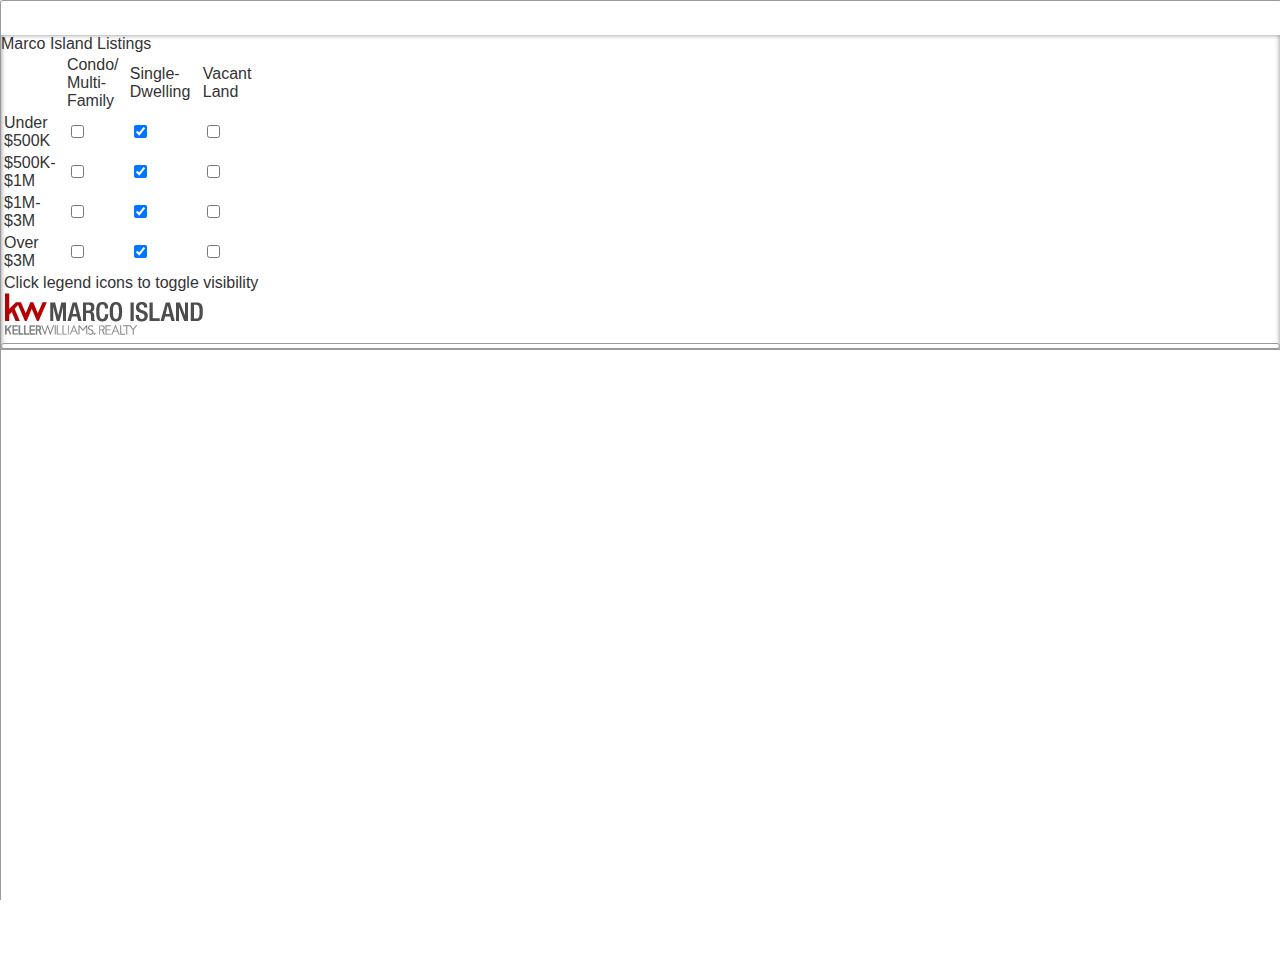
==== commit 6a2c5130: "Put customized marco-island file back as index.html to prepare for incoming changes from upstream" ====
--- a/index.html
+++ b/index.html
@@ -2,13 +2,13 @@
 <html>
   <head>
     <meta http-equiv="Content-Type" content="text/html; charset=utf-8">
-    <title></title>
-    <link rel="stylesheet" type="text/css" href="//js.arcgis.com/3.14/dijit/themes/claro/claro.css">
-    <link rel="stylesheet" type="text/css" href="//js.arcgis.com/3.14/dijit/themes/claro/document.css">
-
-    <link rel="stylesheet" type="text/css" href="//js.arcgis.com/3.14/dojox/layout/resources/FloatingPane.css">
-
-    <link rel="stylesheet" type="text/css" href="//js.arcgis.com/3.14/esri/css/esri.css" />
+    <title>Keller Williams Marco Island Realty - Property Locator Map</title>
+    <link rel="stylesheet" type="text/css" href="//js.arcgis.com/3.10/js/dojo/dijit/themes/claro/claro.css">
+    <link rel="stylesheet" type="text/css" href="//js.arcgis.com/3.10/js/dojo/dijit/themes/claro/document.css">
+
+    <link rel="stylesheet" type="text/css" href="//js.arcgis.com/3.10/js/dojo/dojox/layout/resources/FloatingPane.css">
+
+    <link rel="stylesheet" type="text/css" href="//js.arcgis.com/3.10/js/esri/css/esri.css" />
 
     <link rel="stylesheet" type="text/css" href="css/layout.css">
     <!--[if IE]>
@@ -33,7 +33,7 @@
       }]
     };
     </script>
-    <script type="text/javascript" src="//js.arcgis.com/3.14/">
+    <script type="text/javascript" src="//js.arcgis.com/3.10/">
 
     </script>
     <script type="text/javascript">
@@ -41,6 +41,8 @@
     </script>
  
     <script type="text/javascript" src="javascript/layout.js">
+    </script>
+		<script type="text/javascript" src="javascript/layout-marco.js">
     </script>
     <script type="text/javascript">
       dojo.require("utilities.App");
@@ -48,21 +50,25 @@
       dojo.require("templateConfig.commonConfig");
  
 
-
       var i18n;
       dojo.ready(function(){
 
 
         i18n = dojo.i18n.getLocalization("esriTemplate","template");
         var  defaults = {
-        //The ID for the map from ArcGIS.com
-        webmap: "f5b13dbed07c46cdb783cf361833aa6b",
+        	//The ID for the map from ArcGIS.com
+        	//
+        	//webmap for TEST of New Version with Naples included: "8ac113196e0947199231d4432416efaa",
+        	//Keller Williams Marco Island-Final: "8c7c326984dd4cae8a10562740f0df5b"
+        	webmap: "8c7c326984dd4cae8a10562740f0df5b",
         //Modify this to point to your sharing service URL if you are using the portal
         sharingurl: "http://www.arcgis.com",//for example: "http://www.arcgis.com",
-        //The id for the web mapping application item that contains configuration info - in most
+        
         ////When editing you need to specify a proxyurl (see below) if the service is on a different domain
         //Specify a proxy url if you will be editing, using the elevation profile or have secure services or web maps that are not shared with everyone.
-        proxyurl: "",
+        //proxyurl: "http://localhost:17161/basic-viewer-template/DotNet/proxy.ashx",
+        proxyurl: "http://kwmi.maps.com/DotNet/proxy.ashx",
+       //The id for the web mapping application item that contains configuration info - in most
         //cases this will be null.
         appid: "",
         //set to true to display the title
@@ -79,17 +85,17 @@
         //Optional tools - set to false to hide the tool
         //set to false to hide the zoom slider on the map
         displayslider: true,
-        displaymeasure: true,
+        displaymeasure: false,
         displaybasemaps: true,
         displayoverviewmap: true,
-        displayeditor: true,
-        displaylegend: true,
+        displayeditor: false,
+        displaylegend: false,
         displaysearch: true,
-        displaylayerlist: true,
+        displaylayerlist: false,
         displaybookmarks: true,
-        displaydetails: true,
-        displaytimeslider: true,
-        displayprint: true,
+        displaydetails: false,
+        displaytimeslider: false,
+        displayprint: false,
         displayprintlegend: false,
         displayeditortoolbar: false,
         displaymapwidgets:false, //deprecated. After the June 2014 release set displayHome and displayLocate instead
@@ -104,7 +110,7 @@
         //This option is used when the elevation chart is displayed to control what is displayed when users mouse over or touch the chart. When true, elevation gain/loss will be shown from the first location to the location under the cursor/finger.
         showelevationdifference: false,
         displayscalebar: true,
-        displayshare: true,
+        displayshare: false,
         //Set to true to display the left panel on startup. The left panel can contain the legend, details and editor. Set to true to
         //hide left panel on initial startup. 2
         leftPanelVisibility: true,
@@ -115,8 +121,8 @@
         //specify a group in ArcGIS.com that contains the basemaps to display in the basemap gallery
         //example: title:'ArcGIS Online Basemaps' , owner:esri
         basemapgroup: {
-          title: null,
-          owner: null
+        	title: null, //'AGOL_basemaps_simple_subset', //null
+          owner: null //'jessemaps' //null
         },
         //Enter the URL's to the geometry service, print task and geocode service. 
         helperServices: commonConfig.helperServices,
@@ -163,18 +169,18 @@
           text: ''
         },
         //specify the width of the panel that holds the editor, legend, details
-        leftpanewidth: 228,
+        leftpanewidth: 285,
         //Restrict the map's extent to the initial extent of the web map. When true users
         //will not be able to pan/zoom outside the initial extent.
         constrainmapextent: false,
         //Provide an image and url for a logo that will be displayed as a clickable image
         //in the lower right corner of the map. If nothing is specified then the esri logo will appear.
         customlogo: {
-        	image: 'images/mdc/MapscomLogo_143x34.png',
+        	image: 'images/mdc/KWRealtyMarcoIsland-Mapscom_logos-white.png', //Maps-logo-white-110x36.png //KWRealtyMarcoIsland-Mapscom_logos-white.png  //'images/mdc/MapscomLogo_143x34.png'  //"images/mdc/Maps-logo-white-110x36.png"
           link: ''
         },
         //embed = true means the margins will be collapsed to just include the map no title or links
-        embed: false
+        embed: true
       };
         var supportsLocalization = true;
         var app = new utilities.App(defaults, supportsLocalization);
@@ -189,7 +195,7 @@
   </head>
 
   <body class="claro">
-    <div id="bc" data-dojo-type="dijit.layout.BorderContainer" data-dojo-props="design:'headline', gutters:false"
+		<div id="bc" data-dojo-type="dijit.layout.BorderContainer" data-dojo-props="design:'headline', gutters:false"
     style="width:100%; height:100%;padding:0;">
       <!-- Header Section-->
       <div id="header" data-dojo-type="dijit.layout.ContentPane" data-dojo-props="region:'top'">
@@ -234,6 +240,54 @@
               <!--If a logo is specified in config section then the logo will be added
               to the map-->
             </div>
+
+						<div id="legendCustom" class="interior-graphics">
+							<div class="legendTitle">Marco Island Listings</div>
+							<table>
+								<tr>
+									<td> </td>
+									<td class="legendColumnnHeader">Condo/<br />Multi-<br />Family</td>
+									<td class="legendColumnnHeader">Single-<br />Dwelling</td>
+									<td class="legendColumnnHeader">Vacant<br />Land</td>
+								</tr>
+								<tr class="iconRow">
+									<td>Under<br />$500K</td>
+										<td><input type='checkbox' name='CondoClass4' class="legendIconSprite condo" value='CondoClass4' id="CondoClass4" /><label for="CondoClass4"></label></td>
+										<td><input type='checkbox' name='HouseClass4' class="legendIconSprite house" value='HouseClass4' id="HouseClass4" checked="checked"/><label for="HouseClass4"></label></td>
+										<td><input type='checkbox' name='VacantClass4' class="legendIconSprite vacant" value='VacantClass4' id="VacantClass4" /><label for="VacantClass4"></label></td>
+								</tr>
+								<tr class="iconRow">
+									<td>$500K-<br />$1M</td>
+										<td><input type='checkbox' name='CondoClass3' class="legendIconSprite condo" value='CondoClass3' id="CondoClass3" /><label for="CondoClass3"></label></td>
+										<td><input type='checkbox' name='HouseClass3' class="legendIconSprite house" value='HouseClass3' id="HouseClass3" checked="checked"/><label for="HouseClass3"></label></td>
+										<td><input type='checkbox' name='VacantClass3' class="legendIconSprite vacant" value='VacantClass3' id="VacantClass3" /><label for="VacantClass3"></label></td>
+								</tr>
+								<tr class="iconRow">
+									<td>$1M-<br />$3M</td>
+										<td><input type='checkbox' name='CondoClass2' class="legendIconSprite condo" value='CondoClass2' id="CondoClass2" /><label for="CondoClass2"></label></td>
+										<td><input type='checkbox' name='HouseClass2' class="legendIconSprite house" value='HouseClass2' id="HouseClass2" checked="checked"/><label for="HouseClass2"></label></td>
+										<td><input type='checkbox' name='VacantClass2' class="legendIconSprite vacant" value='VacantClass2' id="VacantClass2" /><label for="VacantClass2"></label></td>
+								</tr>
+								<tr class="iconRow">
+									<td>Over<br />$3M</td>
+										<td><input type='checkbox' name='CondoClass1' class="legendIconSprite condo" value='CondoClass1' id="CondoClass1" /><label for="CondoClass1"></label></td>
+										<td><input type='checkbox' name='HouseClass1' class="legendIconSprite house" value='HouseClass1' id="HouseClass1" checked="checked"/><label for="HouseClass1"></label></td>
+										<td><input type='checkbox' name='VacantClass1' class="legendIconSprite vacant" value='VacantClass1' id="VacantClass1" /><label for="VacantClass1"></label></td>
+								</tr>
+								<tr>
+									<td colspan="4">
+										<div class="legendNote">Click legend icons to toggle visibility</div>
+										<img src="images/kwmi/KellerWilliamsRealtyMarcoIsland_logo_200x44.png" alt="Keller Williams Marco Island" />
+
+									</td>
+								</tr>
+							</table>
+						</div>
+
+						<!--<div id="legendStatic" class="interior-graphics">
+							<img src="images/kwmi/KWMI_legend3_transparent.png" alt="map legend" />
+						</div>-->
+
             <!--Floating window that contains the measure dijit-->
             <div id="floater">
               <div id="measureDiv"></div>
@@ -243,6 +297,12 @@
           </div>
           <!--end Map section-->
         </div>
+				<div id="kellerWilliamsLogo"><img src="images/kwmi/KellerWilliamsRealtyMarcoIsland_logoWhite_148x35.png" alt="Keller Williams Marco Island Realty" /></div>
+				<a href="naples.html">
+					<div class="mls-map-switcher">
+						<span class="text">view Naples MLS listings</span>
+					</div>
+				</a>
       </div>
       <div id="bottomPane" dojotype="dijit.layout.ContentPane" region="bottom"
       gutters="false" style="display:none;margin:10px 5px;width:auto;height:275px;background-color:white;"></div>
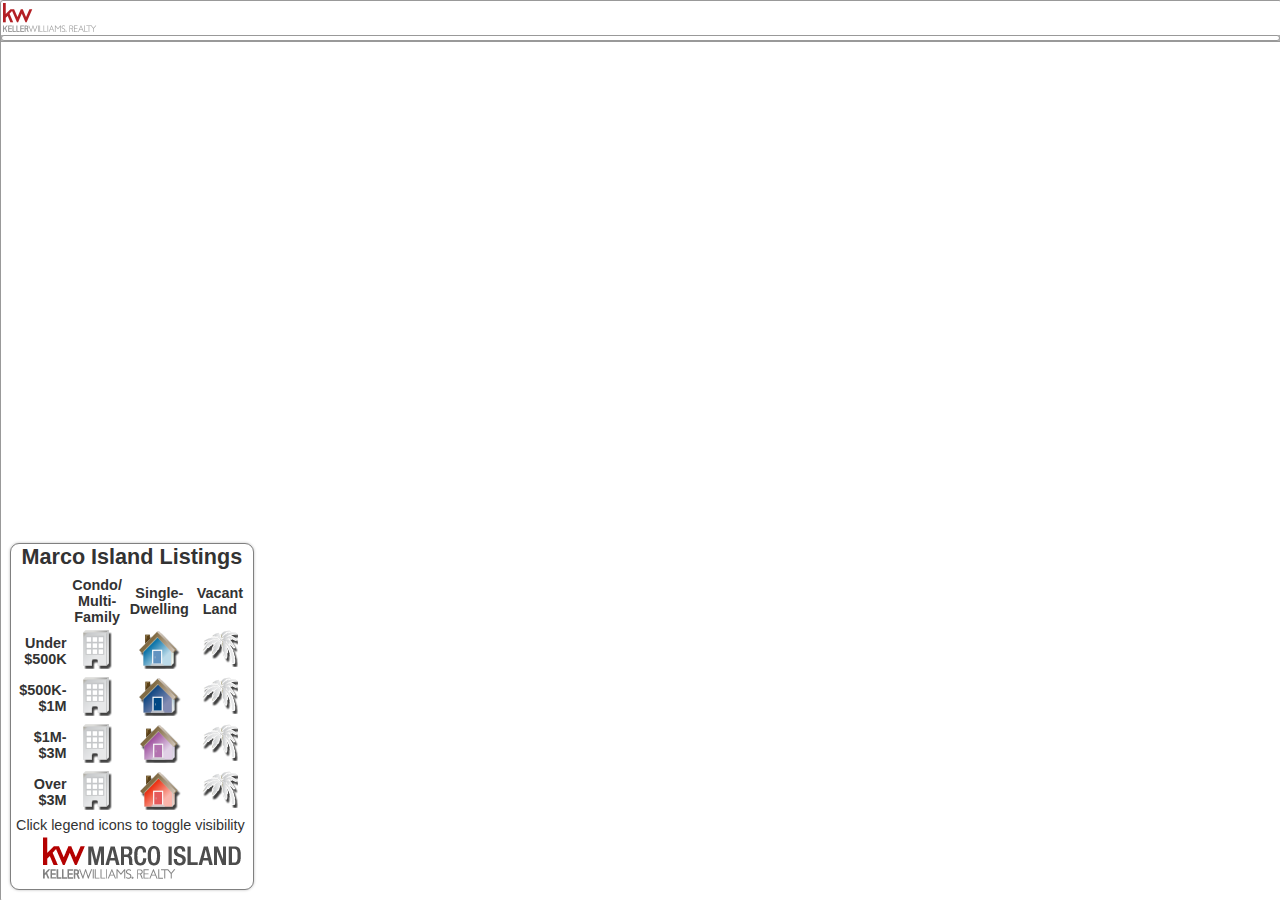
==== commit ae6ad6b2: "Merge remote-tracking branch 'refs/remotes/origin/mdc-master' into kwin" ====
--- a/index.html
+++ b/index.html
@@ -3,12 +3,12 @@
   <head>
     <meta http-equiv="Content-Type" content="text/html; charset=utf-8">
     <title>Keller Williams Marco Island Realty - Property Locator Map</title>
-    <link rel="stylesheet" type="text/css" href="//js.arcgis.com/3.10/js/dojo/dijit/themes/claro/claro.css">
-    <link rel="stylesheet" type="text/css" href="//js.arcgis.com/3.10/js/dojo/dijit/themes/claro/document.css">
-
-    <link rel="stylesheet" type="text/css" href="//js.arcgis.com/3.10/js/dojo/dojox/layout/resources/FloatingPane.css">
-
-    <link rel="stylesheet" type="text/css" href="//js.arcgis.com/3.10/js/esri/css/esri.css" />
+    <link rel="stylesheet" type="text/css" href="//js.arcgis.com/3.14/dijit/themes/claro/claro.css">
+    <link rel="stylesheet" type="text/css" href="//js.arcgis.com/3.14/dijit/themes/claro/document.css">
+
+    <link rel="stylesheet" type="text/css" href="//js.arcgis.com/3.14/dojox/layout/resources/FloatingPane.css">
+
+    <link rel="stylesheet" type="text/css" href="//js.arcgis.com/3.14/esri/css/esri.css" />
 
     <link rel="stylesheet" type="text/css" href="css/layout.css">
     <!--[if IE]>
@@ -33,7 +33,7 @@
       }]
     };
     </script>
-    <script type="text/javascript" src="//js.arcgis.com/3.10/">
+    <script type="text/javascript" src="//js.arcgis.com/3.14/">
 
     </script>
     <script type="text/javascript">
--- a/css/layout.css
+++ b/css/layout.css
@@ -130,7 +130,8 @@
   overflow-y:auto;
 }
 .esriScalebar{
-  padding-left:15px;
+  padding-right: 55px;
+  padding-bottom: 11px;
 }
 /*styles for the top toolbar and buttons*/
 #toolbarContainer_bv{
@@ -187,15 +188,259 @@
 }
 /*Style for company logo added to the map*/
 .logo{
-  bottom:5px;
+  bottom:55px;
   cursor:pointer;
   position:absolute;
-  right:5px;
+  right:20px;
   z-index:30;
 }
 .logo img{
   border:none;
 }
+/*Style for custom legend added to map*/
+.interior-graphics{
+  position:absolute;
+  z-index:30;
+  background-color: white;
+  border: 1px solid gray;
+  webkit-border-radius: 9px;
+  -moz-border-radius: 9px;
+  border-radius: 9px;
+  -webkit-box-shadow: 0px 0px 3px 0px rgba(187,187,187,1);
+  -moz-box-shadow: 0px 0px 3px 0px rgba(187,187,187,1);
+  box-shadow: 0px 0px 3px 0px rgba(187,187,187,1);
+}
+.interior-graphics img{
+  border:none;
+  padding: 3px;
+}
+
+#legendCustom{
+  bottom:10px;
+  left:10px;
+  font-weight:bold;
+  font-size: 0.9em;
+}
+#legendStatic{
+  bottom:10px;
+  right:10px;
+}
+
+.legendNote {
+  text-align: center;
+  font-weight: normal;
+}
+
+#legendCustom table {
+  margin: 4px 5px 0px 2px; /*(t r b l)*/
+}
+
+#legendCustom table tr:last-child {
+  border-top: 1px solid silver;
+}
+
+#legendCustom table tr td:first-child{
+  text-align:right;
+}
+
+#legendCustom div.legendTitle{
+  text-align:center;
+  font-weight:bold;
+  font-size:1.5em;
+}
+
+
+/*Styles for the Custom Layer-Toggle Legend*/
+.legendColumnnHeader {
+  text-align:center;
+}
+
+.legendColumnnHeader.rotated {
+/* Safari */
+-webkit-transform: rotate(-45deg);
+
+/* Firefox */
+-moz-transform: rotate(-45deg);
+
+/* IE */
+-ms-transform: rotate(-45deg);
+
+/* Opera */
+-o-transform: rotate(-45deg);
+
+/* Internet Explorer */
+filter: progid:DXImageTransform.Microsoft.BasicImage(rotation=3);
+}
+
+.iconRow td {
+  text-align: center;
+}
+
+input[type=checkbox].condo, input[type=checkbox].house, input[type=checkbox].vacant {
+display:none;
+}
+       
+input[type=checkbox] + label
+{
+      
+height: 40px;
+width: 37px;
+display:inline-block;
+padding: 0 0 0 0px;
+text-align:center;
+}
+
+
+input[type=checkbox].legendIconSprite + label
+{
+  background: url('../images/kwmi/legendIconSprite.png') no-repeat top left;
+}
+
+/*Light Gray icons*/
+input[type=checkbox].condo + label
+{
+  background-position: -245px 0;
+  width: 30px; height: 40px;
+}
+input[type=checkbox].house + label
+{
+  background-position: -848px 0;
+  width: 43px; height: 39px;
+}
+input[type=checkbox].vacant + label
+{
+  background-position: -1546px 0;
+}
+
+/*Class6 = Yellow*/
+#CondoClass6:checked + label
+{
+  background-position: -490px 0;
+  width: 30px; height: 40px;
+}
+#HouseClass6:checked + label
+{
+  background-position: -1184px 0;
+  width: 43px; height: 39px;
+}
+#VacantClass6:checked + label
+{
+  background-position: -1854px 0;
+}
+
+/*Class5 = Green*/
+#CondoClass5:checked + label
+{
+  background-position: -175px 0;
+  width: 30px; height: 40px;
+}
+#HouseClass5:checked + label
+{
+  background-position: -752px 0;
+  width: 43px; height: 39px;
+}
+#VacantClass5:checked + label
+{
+  background-position: -1458px 0;
+}
+
+/*Class4 = Blue*/
+#CondoClass4:checked + label
+{
+  background-position: 0 0;
+  width: 30px; height: 40px;
+}
+#HouseClass4:checked + label
+{
+  background-position: -560px 0;
+  width: 43px; height: 39px;
+}
+#VacantClass4:checked + label
+{
+  background-position: -1280px 0;
+}
+    
+/*Class3 = Dark Blue*/
+#CondoClass3:checked + label
+{
+  background-position: -35px 0;
+  width: 30px; height: 40px;
+}
+#HouseClass3:checked + label
+{
+  background-position: -608px 0;
+  width: 43px; height: 39px;
+}
+#VacantClass3:checked + label
+{
+  background-position: -1324px 0;
+}
+
+/*Class2 = Purple*/
+#CondoClass2:checked + label
+{
+  background-position: -350px 0;
+  width: 30px; height: 40px;
+}
+#HouseClass2:checked + label
+{
+  background-position: -991px 0;
+  width: 43px; height: 39px;
+}
+#VacantClass2:checked + label
+{
+  background-position: -1678px 0;
+}
+
+/*Class1 = Red*/
+#CondoClass1:checked + label
+{
+  background-position: -420px 0;
+  width: 30px; height: 40px;
+}
+#HouseClass1:checked + label
+{
+  background-position: -1087px 0;
+  width: 43px; height: 39px;
+}
+#VacantClass1:checked + label
+{
+  background-position: -1766px 0;
+}
+
+
+/*Class 10 = Orange*/
+#CondoClass10:checked + label
+{
+  background-position: -280px 0;
+  height: 40px; height: 39px;
+}
+#HouseClass10:checked + label
+{
+  background-position: -896px 0;
+  width: 43px; height: 39px;
+}
+#VacantClass10:checked + label
+{
+  background-position: -1590px 0;
+}
+
+/*Class 11 = Yellow*/
+#CondoClass11:checked + label
+{
+  background-position: -490px 0;
+  width: 30px; height: 40px;
+}
+#HouseClass11:checked + label
+{
+  background-position: -1184px 0;
+  width: 43px; height: 39px;
+}
+#VacantClass11:checked + label
+{
+  background-position: -1854px 0;
+}
+
 /*Styles for the toolbar buttons*/
  .esriBasemapIcon {
   background-image: url(../images/Basemap16.png);
@@ -616,3 +861,40 @@
 .customMenuPopup{
   overflow-y:auto !important;
 }
+
+#kellerWilliamsLogo {
+  position:absolute;
+  top:0px;
+  left:0px;
+}
+
+div.mls-map-switcher {
+  position: absolute;
+  top: 0px;
+  left: 200px;
+  height: 30px;
+  border: 1px solid white;
+  border-style: none;
+  -moz-border-radius: 4px;
+  -webkit-border-radius: 4px;
+  border-radius: 4px;
+  color:white;
+  cursor: pointer;
+}
+div.mls-map-switcher:hover {
+  background-color: #e5f2fe;
+  color: #000000;
+  border: 1px solid #ffffff;
+  -webkit-transition-duration: 0.2s;
+  -moz-transition-duration: 0.2s;
+  transition-duration: 0.2s;
+}
+
+div.mls-map-switcher span {
+  vertical-align: middle;
+  line-height: 30px;
+  text-align: center;
+  padding: 0 5px;
+}
+
+
